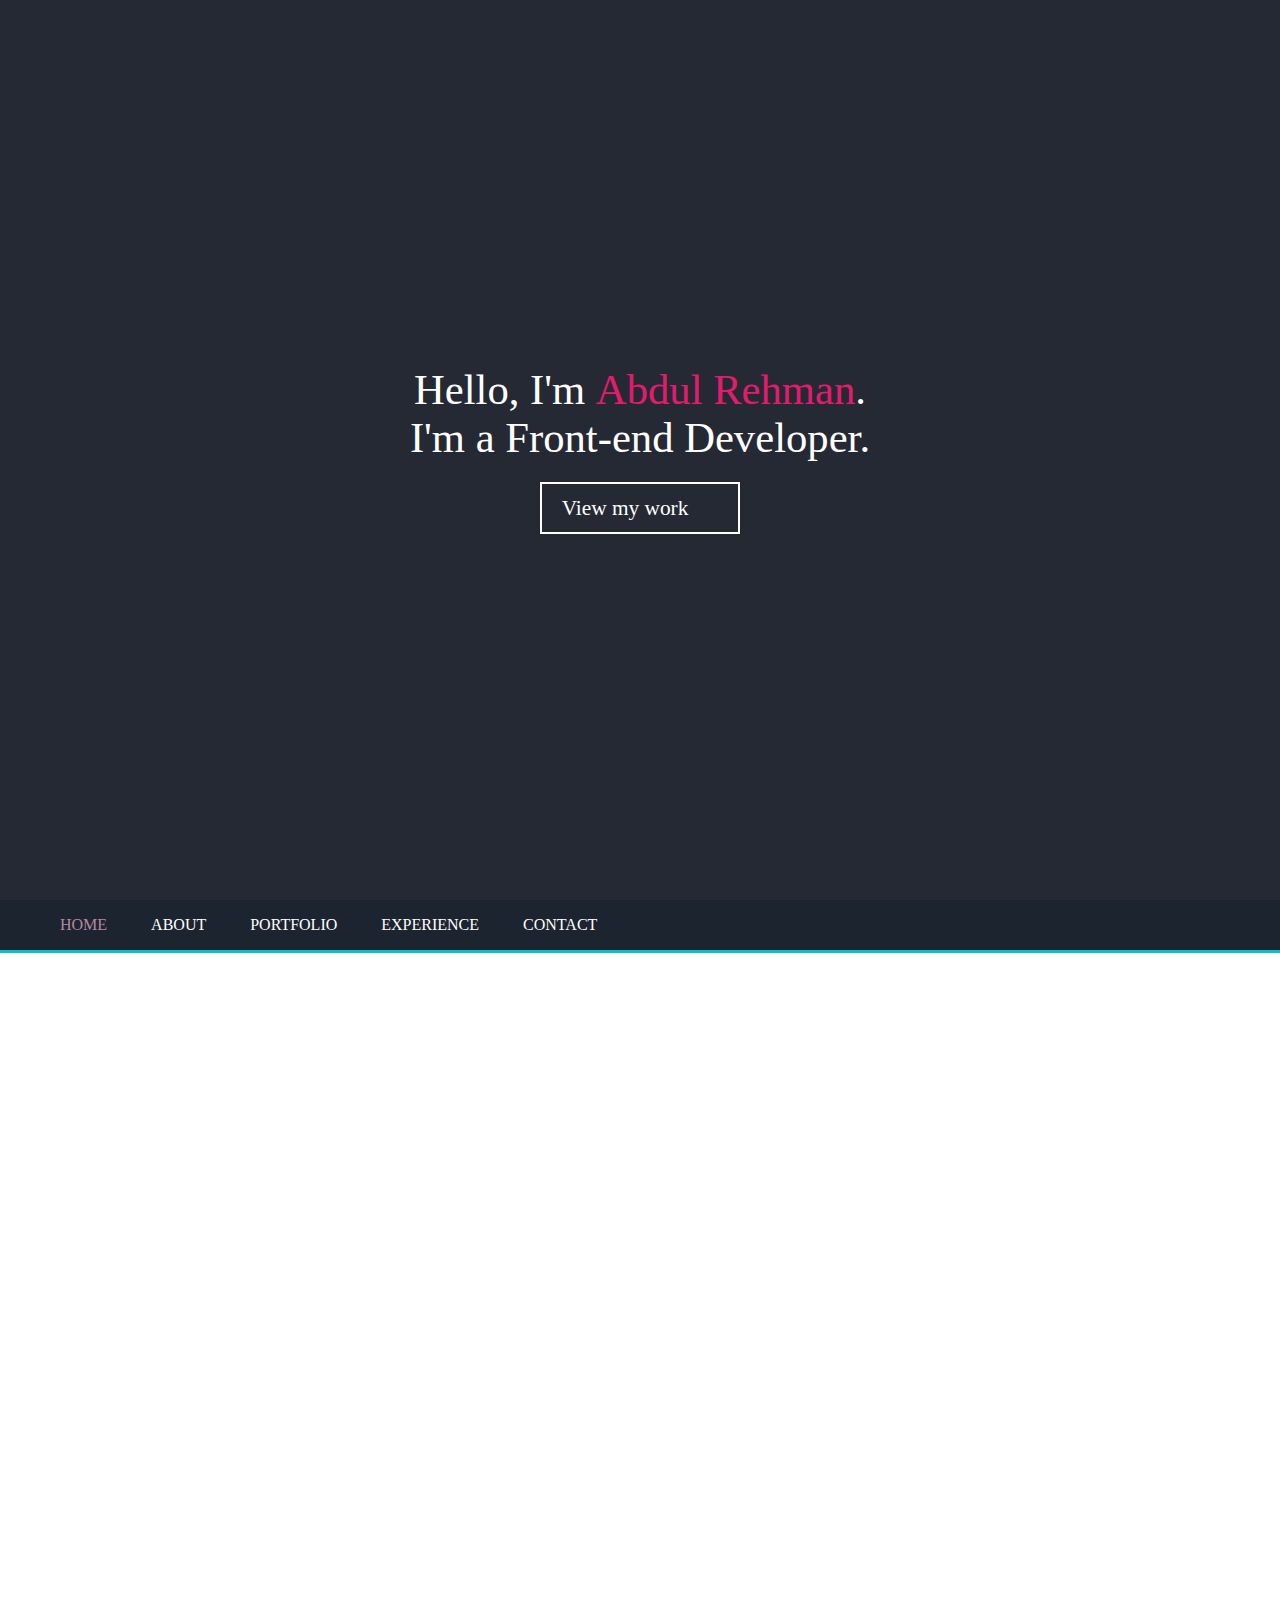
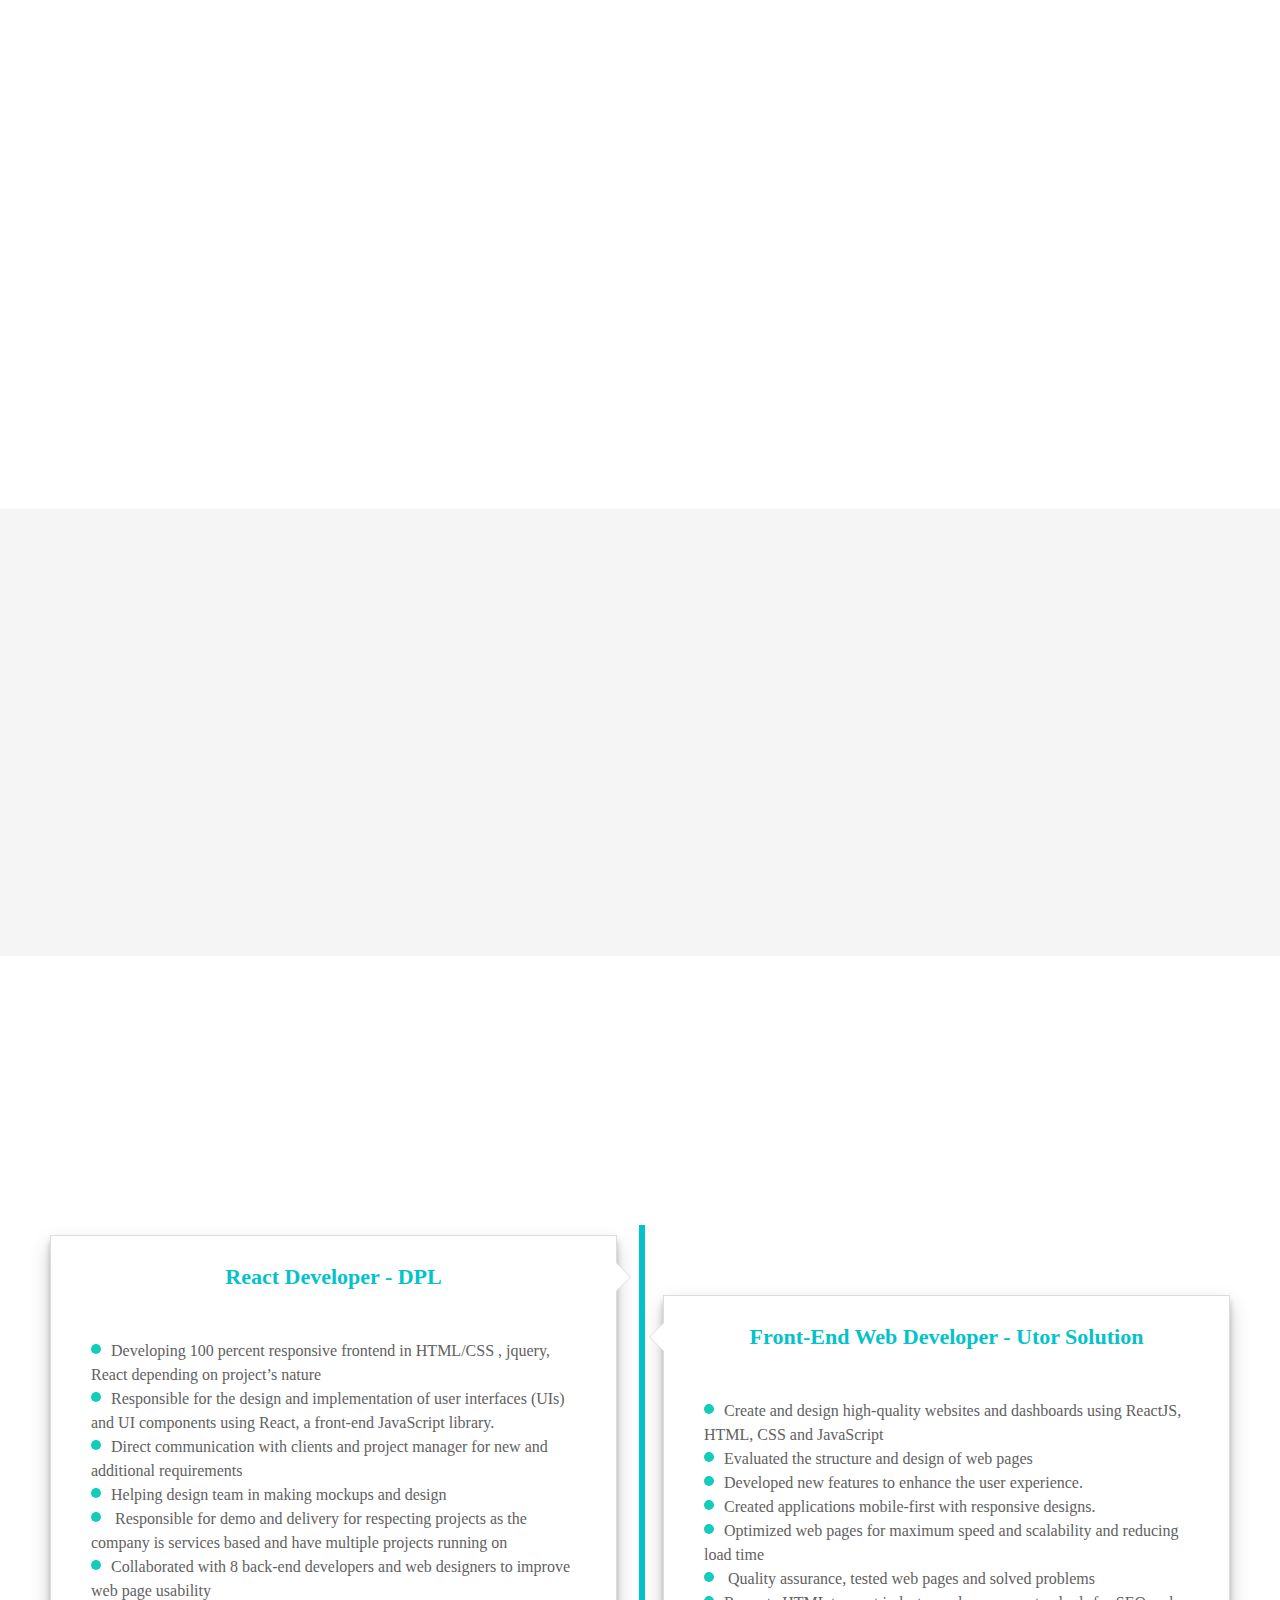
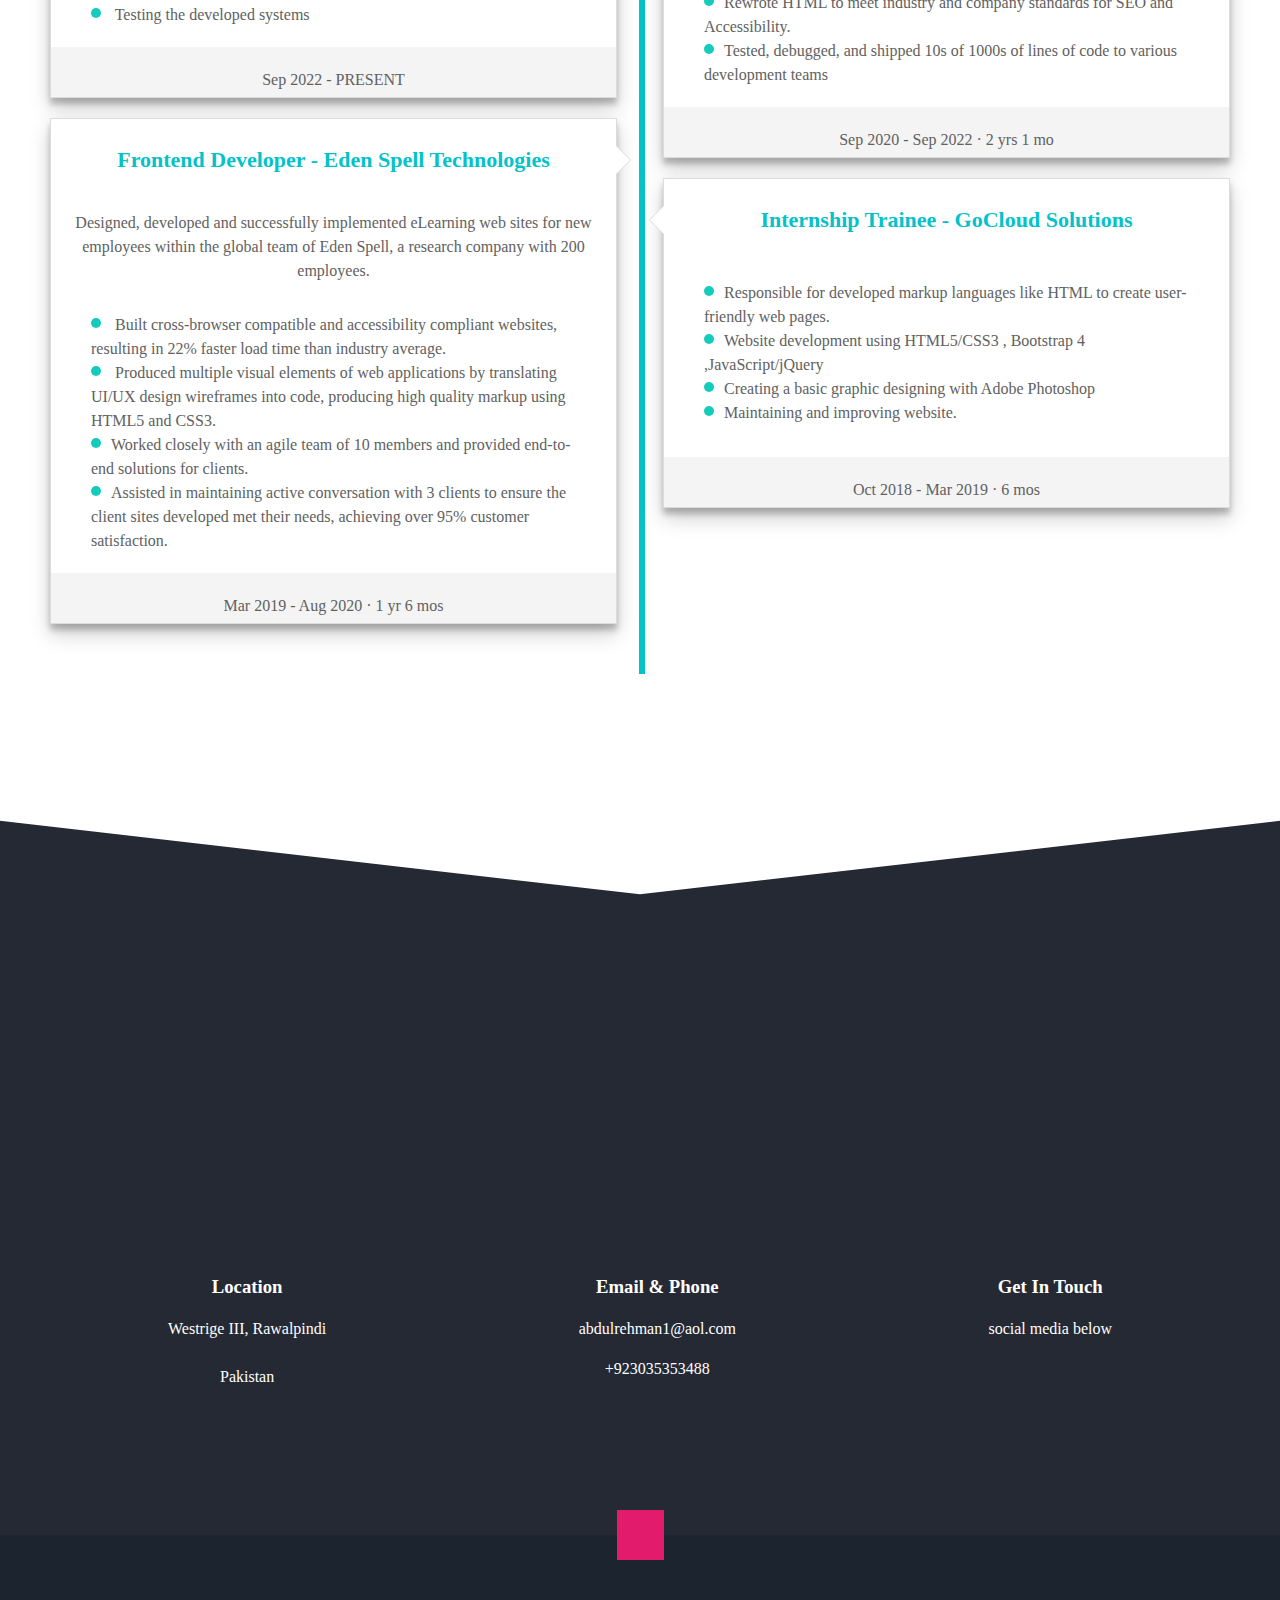
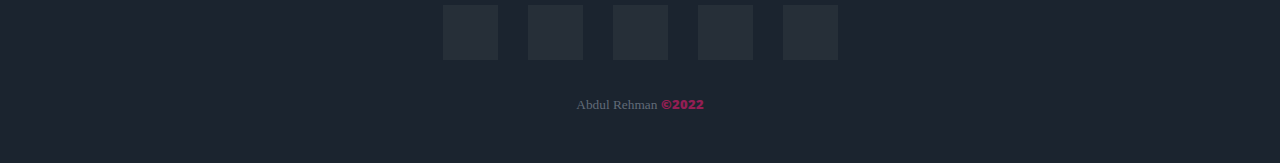
==== index.html @ 17eff5b6 "add proejct images" ====
<!DOCTYPE html>
<html>
<head>


  <title>Rehman Portfolio</title>
  <meta name="viewport" content="width=device-width, initial-scale=1.0, maximum-scale=1, user-scalable=no" />


  <link
    href="https://fonts.googleapis.com/css?family=Open+Sans:400,600,700,600italic,300italic,400italic,300,700italic,800italic,800"
    rel="stylesheet" type="text/css" />
  <link href="fonts/mdi/css/materialdesignicons.min.css" media="all" rel="stylesheet" />

  <!-- LOCAL -->
  <link rel="stylesheet" href="style/style.css" />
  <link rel='shortcut icon' href='favicon.ico' type='image/x-icon' />

  <!-- HOSTED -->
  <script src="cdnjs.cloudflare.com/ajax/libs/prefixfree/1.0.7/prefixfree.min.js"></script>
  <script src="ajax.googleapis.com/ajax/libs/jquery/2.2.0/jquery.min.js"></script>
  <script src="cdnjs.cloudflare.com/ajax/libs/mixitup/2.1.11/jquery.mixitup.min.js"></script>
  <script src="cdnjs.cloudflare.com/ajax/libs/waypoints/4.0.0/jquery.waypoints.min.js"></script>

  <!-- LOCAL -->
  <script src="scripts/pt.min.js"></script>
  <script src="scripts/index.js"></script>
  <script src="scripts/modal.js"></script>
  
</head>

<body>
  <div class="overflow-wrap">
    <!-- HOME -->
    <div class="modal-wrap flex">
      <div class="mask"></div>
      <div class="modal" id="modal">
        <div class="carousel-wrap">
          <div class="window">
            <div id="carousel">
              <div class="slide"></div>
              <div class="slide"></div>
              <div class="slide"></div>
            </div>
            <i class="mdi mdi-chevron-left" id="prev"></i>
            <i class="mdi mdi-chevron-right" id="next"></i>
          </div>
        </div>
        <div class="info-box">
          <div class="title"></div>
          <div class="tag"></div>
          <div class="detail"></div>
          <a href="#" target="_blank">
            <div class="button">
              <i class="mdi mdi-open-in-new"></i>VIEW SITE
            </div>
          </a>
        </div>
        <i class="close mdi mdi-close"></i>
      </div>
    </div>

    <section id="home" class="flex height-fix">
      <div id="pt" class="canvas"></div>
      <div class="flex">
        <div class="text">
          Hello, I'm <span class="highlight">Abdul Rehman</span>.
          <br />
          I'm a Front-end Developer.
        </div>

        <div class="button page-link" dest="about">
          View my work <i class="mdi mdi-arrow-right"></i>
        </div>

        <nav class="flex">
          <div class="link-wrap">
            <div class="active page-link" dest="home">home</div>
            <div class="page-link" dest="about">about</div>
            <div class="page-link" dest="portfolio">portfolio</div>
            <div class="page-link" dest="blog"> experience</div>
            <div class="page-link" dest="contact">contact</div>
          </div>
          <i class="mdi mdi-menu"></i>
        </nav>
      </div>
    </section>

    <!-- ABOUT -->
    <section id="about">
      <div class="container flex">
        <div class="header waypoint" data-animation="slide-in-left">
          ABOUT
        </div>
        <div class="header-bar waypoint" data-animation="slide-in-left" data-delay=".5s"></div>

        <div class="flex row label-wrap">
          <div class="flex row-gt-sm">
            <div class="flex bullet-wrap ">
              <div class="hex-wrap waypoint" data-animation="flip-in-x">
                <div class="hexagon">
                  <i class="mdi mdi-speedometer"></i>
                </div>
              </div>
              <div class="waypoint" data-animation="fade-in">
                <div class="label bold">Fast</div>
                <div>
                  Fast load times and lag free interaction, my highest
                  priority.
                </div>
              </div>
            </div>

            <div class="flex bullet-wrap ">
              <div class="hex-wrap waypoint" data-animation="flip-in-x" data-delay=".2s">
                <div class="hexagon">
                  <i class="mdi mdi-cellphone-link"></i>
                </div>
              </div>
              <div class="waypoint" data-animation="fade-in" data-delay=".2s">
                <div class="label bold">Responsive</div>
                <div>My layouts will work on any device, big or small.</div>
              </div>
            </div>
          </div>
          <div class="flex row-gt-sm">
            <div class="flex bullet-wrap ">
              <div class="hex-wrap waypoint" data-animation="flip-in-x" data-delay=".4s">
                <div class="hexagon">
                  <i class="mdi mdi-lightbulb-outline"></i>
                </div>
              </div>
              <div class="waypoint" data-animation="fade-in" data-delay=".4s">
                <div class="label bold">Intuitive</div>
                <div>Strong preference for easy to use, intuitive UX/UI.</div>
              </div>
            </div>

            <div class="flex bullet-wrap ">
              <div class="hex-wrap waypoint" data-animation="flip-in-x" data-delay=".6s">
                <div class="hexagon">
                  <i class="mdi mdi-rocket"></i>
                </div>
              </div>
              <div class="waypoint" data-animation="fade-in" data-delay=".6s">
                <div class="label bold">Dynamic</div>
                <div>
                  Websites don't have to be static, I love making pages come
                  to life.
                </div>
              </div>
            </div>
          </div>
        </div>

        <div class="skills-wrapper flex row-gt-sm">
          <div class="flex flex-50-gt-sm waypoint" data-animation="slide-in-left">
            <img src="img/rehman4.png" class="me" />
            <!-- <div><img class="up-arrow" src="img/up-arrow.png"></div> -->
            <div class="label bold">Who's this guy?</div>
            <div>
              I'm a Front-End Developer for
              <a class="highlight" href="https://www.dplit.com/" target="_blank">DPL</a>
              in Islamabad, PK.
              <br />
              I have serious passion for UI effects, animations and creating
              intuitive, dynamic user experiences.
              <br />
              <span class="page-link highlight" dest="contact">Let's make something special.</span>
                     <div class="btn-wrapper mt-4">
                      <div class="btn-download ml-4"> <a href="https://drive.google.com/file/d/1qGbRy4ydyDw2Z3Do84ndXespHcTkPL1M/view?usp=sharing">Download CV</a> </div>
                      <div class="btn-download mr-4"> <a href="https://a-rehman.com/resume">Perview CV</a> </div>
                     </div>

            </div>
          </div>

          <div class="flex flex-50-gt-sm waypoint bars-wrap" data-animation="slide-in-right">
            <div class="bar flex">
              <div class="bar fill" style="width:90%">
                <div class="tag bold flex">CSS</div>
              </div>
              <span>90%</span>
            </div>

            <div class="bar flex">
              <div class="bar fill" style="width:90%">
                <div class="tag bold flex">HTML</div>
              </div>
              <span>90%</span>
            </div>

            <div class="bar flex">
              <div class="bar fill" style="width:80%">
                <div class="tag bold flex">React</div>
              </div>
              <span>70%</span>
            </div>

            <div class="bar flex">
              <div class="bar fill" style="width:60%">
                <div class="tag bold flex">JavaScript</div>
              </div>
              <span>60%</span>
            </div>

            <div class="bar flex">
              <div class="bar fill" style="width:60%">
                <div class="tag bold flex">Gatsby</div>
              </div>
              <span>60%</span>
            </div>

            <div class="bar flex">
              <div class="bar fill" style="width:25%">
                <div class="tag bold flex">Node.js</div>
              </div>
              <span>25%</span>
            </div>

            <div class="bar flex">
              <div class="bar fill" style="width:55%">
                <div class="tag bold flex">Wordpress</div>
              </div>
              <span>55%</span>
            </div>
            <div class="bar flex">
              <div class="bar fill" style="width:85%">
                <div class="tag bold flex">Bootstrap</div>
              </div>
              <span>85%</span>
            </div>
            <div class="bar flex">
              <div class="bar fill" style="width:80%">
                <div class="tag bold flex">MaterialUI</div>
              </div>
              <span>80%</span>
            </div>

            <div class="bar flex">
              <div class="bar fill" style="width:50%">
                <div class="tag bold flex">UI Design</div>
              </div>
              <span>50%</span>
            </div>

            <div class="bar flex">
              <div class="bar fill" style="width:50%">
                <div class="tag bold flex">Photoshop</div>
              </div>
              <span>50%</span>
            </div>

          </div>
        </div>
      </div>
    </section>

    <!-- PORTFOLIO -->
    <section class="flex" id="portfolio">
      <div class="header waypoint" data-animation="slide-in-right">
        PROJECTS
      </div>
      <div class="header-bar waypoint" data-animation="slide-in-right" data-delay=".3s"></div>

      <div class="filter-wrap waypoint" data-animation="fade-in">
        <div class="flex row">
          <div class="filter" data-filter="all">ALL</div>
          <div class="filter" data-filter=".rails"> HTML/CSS</div>
          <div class="filter" data-filter=".react">REACT-JS</div>
          <div class="filter" data-filter=".js">WORDPRESS</div>
        </div>
        <div class="float-bar">
          <div class="flex row">
            <div class="filter" data-filter="all">ALL</div>
            <div class="filter" data-filter=".rails">HTML/CSS</div>
            <div class="filter" data-filter=".react">REACT-JS</div>
            <div class="filter" data-filter=".js">WORDPRESS</div>
          </div>
        </div>
      </div>

      <div id="gallery" class="container flex row wrap waypoint">
        <div class="mix react" data-my-order="1">
          <div>
            <div class="card"></div>
            <div class="text">
              <div class="bold">ChowNow Ordering</div>
              <span class="highlight">React JS / Node JS</span>
            </div>
            <div class="button" id="ordering">LEARN MORE</div>
          </div>
        </div>

        <div class="mix react" data-my-order="1">
          <div>
            <div class="card"></div>
            <div class="text">
              <div class="bold">ChowNow Discover</div>
              <span class="highlight">React JS / Node.Js</span>
            </div>
            <div class="button" id="discover">LEARN MORE</div>
          </div>
        </div>

        <div class="mix react" data-my-order="1">
          <div>
            <div class="card"></div>
            <div class="text">
              <div class="bold">New Relic</div>
              <span class="highlight">React / Node.Js / AEM</span>
            </div>
            <div class="button" id="newrelic">LEARN MORE</div>
          </div>
        </div>

        <div class="mix js" data-my-order="1">
          <div>
            <div class="card"></div>
            <div class="text">
              <div class="bold">Roambi</div>
              <span class="highlight">JavaScript</span>
            </div>
            <div class="button" id="roambi">LEARN MORE</div>
          </div>
        </div>

        <div class="mix rails" data-my-order="1">
          <div>
            <div class="card"></div>
            <div class="text">
              <div class="bold">Walker Tracker</div>
              <span class="highlight">JS / Node.Js</span>
            </div>
            <div class="button" id="walker">LEARN MORE</div>
          </div>
        </div>

        <div class="mix js" data-my-order="1">
          <div>
            <div class="card"></div>
            <div class="text">
              <div class="bold">MY STAND</div>
              <span class="highlight">JS / Node.Js on Sails</span>
            </div>
            <div class="button" id="mystand">LEARN MORE</div>
          </div>
        </div>

        <div class="mix js" data-my-order="1">
          <div>
            <div class="card"></div>
            <div class="text">
              <div class="bold">NEVER SURRENDER</div>
              <span class="highlight">JavaScript</span>
            </div>
            <div class="button" id="never">LEARN MORE</div>
          </div>
        </div>

        <div class="mix rails" data-my-order="1">
          <div>
            <div class="card"></div>
            <div class="text">
              <div class="bold">Powur</div>
              <span class="highlight">Angular / Node.Js</span>
            </div>
            <div class="button" id="powur">LEARN MORE</div>
          </div>
        </div>

        <div class="mix js" data-my-order="1">
          <div>
            <div class="card"></div>
            <div class="text">
              <div class="bold">The Mall</div>
              <span class="highlight">React.js / Node.Js</span>
            </div>
            <div class="button" id="themall">LEARN MORE</div>
          </div>
        </div>
      </div>
    </section>

    <!-- BLOG -->
 
    <section id="blog">
      
      <div class="work-wrap container flex">
        <div class="header waypoint" data-animation="slide-in-left">
          Work Experience
        </div>
        <div class="header-bar waypoint" data-animation="slide-in-right" data-delay=".25s"></div>
      <!-- <div class="header-bar waypoint" data-animation="slide-in-left" data-delay=".25s"></div> -->
      <!-- <div class="highlight waypoint" data-animation="slide-in-right" data-delay=".5s">
        Have a question or want to work together?
        Have a question or want to work together?
      </div> -->
      <!-- <h2>Work Experience</h2> -->


<ul class="timeline">
    <li>
        <div class="timeline-badge">
          <a><i class="fa fa-circle" id=""></i></a>
        </div>
        <div class="timeline-panel">
            <div class="timeline-heading">
                <h4> React Developer - DPL </h4>
            </div>
            <div class="timeline-body">
                 <ul >
                    <li>Developing 100 percent responsive frontend in HTML/CSS , jquery, React depending on project’s nature</li>
                    <li>Responsible for the design and implementation of user interfaces (UIs) and UI components using React, a front-end JavaScript library.</li>
                    <li>Direct communication with clients and project manager for new and additional requirements </li>
                  <li>Helping design team in making mockups and design</li>
                  <li>  Responsible for demo and delivery for respecting projects as the company is services based and have multiple projects running on</li>
                    <li>Collaborated with 8 back-end developers and web designers
                      to improve web page usability</li>
                      <li> Testing the developed systems</li>
                  </ul>
            </div>
            <div class="timeline-footer">
                <p class="text-right">Sep 2022 - PRESENT</p>
            </div>
        </div>
    </li>
    
    <li class="timeline-inverted">
        <div class="timeline-badge">
            <a><i class="fa fa-circle invert" id=""></i></a>
        </div>
        <div class="timeline-panel">
            <div class="timeline-heading">
                <h4>Front-End Web Developer - Utor Solution</h4>
            </div>
            <div class="timeline-body">
              <ul >
                 <li>Create and design high-quality websites and dashboards using ReactJS, HTML, CSS and JavaScript</li>
                 <li>Evaluated the structure and design of  web pages </li>
                 <li>Developed new features to enhance the user experience.</li>
                 <li>Created applications mobile-first with responsive designs.</li>
                 <li>Optimized  web pages for maximum speed and scalability and reducing load time  </li>
                 <li> Quality assurance, tested web pages and solved problems </li>
                 <li>Rewrote HTML to meet industry and company standards
                  for SEO and Accessibility.</li>
                 <li>Tested, debugged, and shipped 10s of 1000s of lines of code
                  to various development teams</li>
               </ul>
         </div>
            <div class="timeline-footer">
                <p class="text-right">Sep 2020 - Sep 2022 · 2 yrs 1 mo</p>
            </div>
        </div>
    </li>
    
    <li>
        <div class="timeline-badge">
            <a><i class="fa fa-circle" id=""></i></a>
        </div>
        <div class="timeline-panel">
            <div class="timeline-heading">
                <h4>Frontend Developer - Eden Spell Technologies</h4>
              
            </div>
            <div class="timeline-body">
                <p>Designed, developed and successfully implemented eLearning web sites for new employees within the global team of Eden Spell, a research company with 200 employees.</p>

<ul >
  <li> Built cross-browser compatible and accessibility compliant websites, resulting in 22% faster
    load time than industry average.</li>
  <li> Produced multiple visual elements of web applications by translating UI/UX design
    wireframes into code, producing high quality markup using HTML5 and CSS3.</li>
  <li>Worked closely with an agile team of 10 members and provided end-to-end solutions for
    clients.</li>
  <li>Assisted in maintaining active conversation with 3 clients to ensure the client sites developed
    met their needs, achieving over 95% customer satisfaction.</li>
 
</ul>
            </div>
            <div class="timeline-footer">
                <p class="text-right">Mar 2019 - Aug 2020 · 1 yr 6 mos</p>
            </div>
        </div>
    </li>
    
    <li class="timeline-inverted">
        <div class="timeline-badge">
            <a><i class="fa fa-circle invert" id=""></i></a>
        </div>
        <div class="timeline-panel">
            <div class="timeline-heading">
                <h4>  Internship Trainee - GoCloud Solutions</h4>
            </div>
            <div class="timeline-body">
              

<ul style=" padding-bottom: 32px; text-align: left;">
  <li>Responsible for developed markup languages like HTML to create user-friendly web pages.
  </li>
  <li>Website development using HTML5/CSS3 , Bootstrap 4 ,JavaScript/jQuery  </li>
  <li>Creating a basic graphic designing with Adobe Photoshop</li>
  <li>Maintaining and improving website.</li>
</ul>
            </div>
            <div class="timeline-footer">
                <p class="text-right">Oct 2018 - Mar 2019 · 6 mos</p>
            </div>
        </div>
    </li>
    <li class="clearfix no-float"></li>
</ul>
</div>
<!-- <div id="__next">
        <div>

         <H1>Rehmna</H1>
         <H1>Rehmna</H1>
         <H1>Rehmna</H1>
         <H1>Rehmna</H1>
         <H1>Rehmna</H1>
         <H1>Rehmna</H1>
         <H1>Rehmna</H1>
         <H1>Rehmna</H1>
         <H1>Rehmna</H1>
         <H1>Rehmna</H1>
         <H1>Rehmna</H1>
         <H1>Rehmna</H1>
         <H1>Rehmna</H1>
         <H1>Rehmna</H1>
         <H1>Rehmna</H1>
         <H1>Rehmna</H1>
         <H1>Rehmna</H1>
         <H1>Rehmna</H1>
         <H1>Rehmna</H1>
         <H1>Rehmna</H1>
         <H1>Rehmna</H1>
         <H1>Rehmna</H1>
         <H1>Rehmna</H1>
         <H1>Rehmna</H1>
         <H1>Rehmna</H1>
         <H1>Rehmna</H1>
         <H1>Rehmna</H1>
         <H1>Rehmna</H1>
         <H1>Rehmna</H1>
         <H1>Rehmna</H1>
         <H1>Rehmna</H1>
         <H1>Rehmna</H1>
         <H1>Rehmna</H1>
         <H1>Rehmna</H1>
         <H1>Rehmna</H1>
         <H1>Rehmna</H1>
         <H1>Rehmna</H1>
         <H1>Rehmna</H1>
         <H1>Rehmna</H1>
         <H1>Rehmna</H1>
         <H1>Rehmna</H1>
         <H1>Rehmna</H1>
         <H1>Rehmna</H1>
         <H1>Rehmna</H1>
         <H1>Rehmna</H1>
         <H1>Rehmna</H1>
         <H1>Rehmna</H1>
         <H1>Rehmna</H1>
         <H1>Rehmna</H1>
         <H1>Rehmna</H1>
         <H1>Rehmna</H1>
         <H1>Rehmna</H1>
         <H1>Rehmna</H1>
          <section id="footer">
            <style jsx="true">
              .formCard {
                border: 1px solid #eee;
                padding: 5px;
                box-shadow: 1px 1px 7px #eee;
                border-radius: 5px;
              }

              .formPercentage {
                display: flex;
                align-items: center;
                width: 95%;
                padding: 17px 20px;
              }

              .formPercentageText {
                margin-left: 15px;
              }

              .formPercentageText h4 {
                font-size: 19px;
                color: #57667E;
                font-weight: 400;
                line-height: 28px;
              }

              .formPercentageText p {
                font-size: 17px;
                color: #838B98;
              }

              .rightForm {
                padding: 35px;
                z-index: 1;
                position: absolute;
                bottom: -542px;
                background: #fff;
                border-radius: 0;
              }

              .rightForm .form-control {
                height: 50px;
                border-radius: 2px;
                font-size: 16px;
              }

              .formDropdown {
                position: absolute;
                right: 33px;
                top: 17px;
              }

              .positionRow {
                margin-left: -15px;
                width: 229px !important;
              }

              .positionRow1 {
                margin-right: -15px;
                width: 229px !important;
              }

              .largeArea .col-sm-12 .form-control {
                height: 140px;
                padding-top: 2px;
              }

              .formBtn {
                background-color: white;
                border: 2px solid black;
                color: black;
                padding: 16px 16px;
                text-align: center;
                font-weight: 700;
                width: 100%;
                text-decoration: none;
                display: inline-block;
                font-size: 16px;
                margin-top: 30px;
                background-image: linear-gradient(to left, transparent, transparent 50%, #2f2f2f 50%, #2f2f2f);
                background-position: 100% 0;
                background-size: 200% 100%;
                transition: all .21s ease-out;
              }

              .formBtn:hover {
                background-position: 0 0;
                color: white;
              }

              .largeBgPadding {
                padding: 0 !important;
              }

              .bg-animation {
                -webkit-animation: bg-animation 25s ease-in-out infinite;
                animation: bg-animation 25s ease-in-out infinite;
                height: 100%;
              }

              .header-blog {
                background-image: url(../static/media/bgg.jpg);
                z-index: -1;
              }

              .header-blog {
                height: 60vh;
                margin-top: 70px;
                background-size: cover;
                background-repeat: no-repeat;
              }

              .header-blog .container {
                position: relative;
                height: 100%;
              }

              .header-row h1.title {
                color: #fff;
                padding-top: 24px;
              }

              .formSquareCon {
                display: flex;
                flex-wrap: wrap;
              }

              .infoBox {
                padding: 22px 11px;
                border: 1px solid #6f6f6f;
                color: #fff;
                margin-bottom: 24px;
                min-width: 238px;
              }

              .infoBoxHead {
                font-size: 35px;
                font-weight: 700;
                margin: 3px;
              }

              .infoBoxDesc {
                font-size: 25px;
                margin-top: 0;
                margin-bottom: 0;
                font-weight: 200;
              }

              .flex-form {
                display: flex;
                align-items: center;
              }

              .emptyFormDiv {
                width: 100%;
                height: 150px;
              }
            </style>
            <style jsx="true">
              .contact_us {
                padding-top: 100px;
              }

              .main_heading {
                text-align: center;
                padding: 160px 0px 100px 0;
              }

              .main_heading h4 {
                color: #C7C9D1;
                font-family: Roboto;
                font-size: 18px;
              }

              .main_heading h1 {
                color: #110F10;
                font-size: 42px;
                font-weight: bold;
              }

              .three-grid .single {
                text-align: center;
              }

              .three-grid .single img {
                height: 87px;
              }

              .three-grid .single .social_icons img {
                height: 20px;
                padding: 0 11px;
              }

              .three-grid .single h3 {
                padding: 23px 0;
                margin: 0;
              }

              .three-grid .single p {
                font-size: 17px;
                color: #C7C9D1;
                margin-bottom: 20px;
              }

              .contact-form {
                background: #2F2F2F;
              }

              .contact-form,
              .contact-form div div.p0 {
                padding: 0;
              }

              .contact-form {
                margin-top: 130px;
                overflow: hidden;
              }

              .contact-form img {
                width: 100%;
              }

              .form-area {
                padding: 94px 200px 0 75px;
              }

              .form-area input {
                margin-bottom: 60px;
                padding-bottom: 18px;
              }

              .form-area input::placeholder,
              .form-area textarea::placeholder {
                color: #fff;
                font-size: 17px;
              }

              .form-area button {
                border: 2px solid #EBEBEB;
                background-color: transparent;
                padding: 16px 41px;
                color: #fff;
                margin-top: 52px;
                font-size: 17px;
                margin-bottom: 64px;
                width: 70%;
              }

              .form-area input,
              .form-area textarea {
                width: 100%;
                background: transparent;
                padding: 10px;
                border: 0;
                border-bottom: 2px solid #fff;
                color: #ffff;
              }

              .form-area p {
                width: 100%;
                background: transparent;
                padding: 0px 10px 10px 10px;
                border: 0;
                color: #ffff;
              }
            </style>
            <style jsx="true">
              .footer {
                background-image: url(../static/media/globe_Animation.svg);
                background-repeat: no-repeat;
                background-size: 4337px;
                background-position-x: 50%;
              }

              /* .emptyFooterDiv {
                width: 100%;
                height: 100px;
              } */

              .footerHeading {
                font-size: 100px;
                font-weight: bold;
                width: 76%;
                line-height: 120px;
                letter-spacing: normal;
                font-style: normal;
                color: #110F10;
              }

              .footerContactDesc {
                font-size: 24px;
                line-height: 62px;
                font-weight: normal;
                color: #110F10;
              }

              .footerContactBox {
                margin-top: 30px;
              }

              .footerContactBox .footerContactHead {
                color: #63646A;
                font-size: 20px;
                line-height: 36px;
                font-weight: normal;
              }

              .footerContactDesc a {
                color: black;
                text-decoration: underline;
                margin: 0 8px;
              }

              .footerContactDesc a:hover {
                color: blue;
              }

              .privacy-link a {
                color: #110F10;
                text-decoration: none;
                padding: 40px 20px 0px 20px;
                font-size: 14px;
                font-weight: 700;
              }

              .privacy-link a:hover {
                color: #c14343;
              }
            </style>
          </section>
        </div>
      </div> -->
    </section>

    <!-- CONTACT -->
    <section id="contact">

      
      <svg preserveAspectRatio="none" viewBox="0 0 100 102" height="75" width="100%" version="1.1"
        xmlns="http://www.w3.org/2000/svg" class="svgcolor-light">
        <path d="M0 0 L50 100 L100 0 Z" fill="white" stroke="white"></path>
      </svg>
      <div class="container flex">
        <div class="header waypoint" data-animation="slide-in-left">
          CONTACT
        </div>
        <div class="header-bar waypoint" data-animation="slide-in-right" data-delay=".25s"></div>
        <div class="highlight waypoint" data-animation="slide-in-right" data-delay=".5s">
      
          Have a question or want to work together?
        </div>

    
      
      </div>
      <div class="container">

      <div class="custom-row ">
        <div class="col-md-4 col-12   ">
          <div class="single"><img src="../static/media/pin.png" alt="" />
            <h3>Location</h3>
            <p>Westrige III, Rawalpindi<br /> <br />Pakistan</p>
          </div>
        </div>
        <div class=" col-md-4 col-12  ">
          <div class="single"><img src="../static/media/mail.png" alt="" />
            <h3>Email &amp; Phone</h3>
            <p>abdulrehman1@aol.com </p>
            
          </div>
          <a href="https://api.whatsapp.com/send?phone=+923035353488"><i class="mdi mdi-whatsapp"></i>  +923035353488</a>
        </div>
        <div class="col-md-4 col-12  ">
          <div class="single"><img src="../static/media/share.png" alt="" />
            <h3>Get In Touch</h3>
            <div class="">social media below</div>
            <br />
            <div class=" margin-top-custom icon-wrap flex row">
              <a target="_blank" href="https://www.linkedin.com/in/abdul-rehman-%E2%9C%94-8611505b">
                <div class="flex icon" id="icon-2">
                  <i class="mdi mdi-linkedin"></i>
                </div>
              </a>
              <a target="_blank" href="https://github.com/MuhRehman">
                <div class="flex icon" id="icon-3">
                  <i class="mdi mdi-facebook"></i>
                </div>
              </a>
              <a  target="_blank" href="https://instagram.com/rehman_coding/">
                <div class="flex icon" id="icon-4">
                  <i class="mdi mdi-instagram"></i>
                </div>
              </a>
             
            </div>
            <!-- <div class="social_icons"><a href="#"><img class="social-icon" src="../static/media/twitter-logo.png" alt="" /></a><a
                href="#"><img class="social-icon" src="../static/media/linkedin1.png" alt="" /></a></div> -->
          </div>
        </div>
        </div>
      </div>
    </section>

    <footer>
      <i class="mdi mdi-chevron-double-up page-link" dest="home"></i>

      <div class="icon-wrap flex row">
        <a target="_blank" href="https://www.linkedin.com/in/abdul-rehman-%E2%9C%94-8611505b">
          <div class="flex icon" id="icon-2">
            <i class="mdi mdi-linkedin"></i>
          </div>
        </a>
        <a target="_blank" href="https://www.facebook.com/RehmanProgrammer/">
          <div class="flex icon" id="icon-3">
            <i class="mdi mdi-facebook"></i>
          </div>
        </a>
        <a  target="_blank" href="https://instagram.com/rehman_coding/">
          <div class="flex icon" id="icon-4">
            <i class="mdi mdi-instagram"></i>
          </div>
        </a>
        <a  target="_blank" href="https://instagram.com/rehman_coding/">
          <div class="flex icon" id="icon-4">
            <i class="mdi mdi-github"></i>
          </div>
        </a>
        <a target="_blank" href="https://codepen.io/rehman123/">
          <div class="flex icon" id="icon-5">
            <i class="mdi mdi-codepen"></i>
          </div>
        </a>
      </div>
      <div class="info-box">
        <div class="footnote">
          Abdul Rehman <span class="highlight">&copy;2022</span>
        </div>
      </div>
    </footer>
  </div>
<!-- <h1>https://defective-cando.surge.sh/</h1> -->
<!-- <h1>https://utorsols.com/</h1> -->
<!-- <h1>https://optimistic-darwin-f7997d.netlify.app/</h1> -->
<!-- <h1>https://rehman-demo-proejct.surge.sh/#/</h1> -->
<!-- dashboard -->
<!-- https://nostalgic-kalam-dab2fe.netlify.app/# -->
  <div id="preload">
    <img src="img/me.png" />
    <img src="img/filler.html" />
    <img src="img/thumb-1.jpg" />
    <img src="img/thumb-2.jpg" />
    <img src="img/thumb-3.jpg" />
    <img src="img/thumb-4.jpg" />
    <img src="img/thumb-5.jpg" />
    <img src="img/thumb-6.jpg" />
    <img src="img/blog-1.jpg" />
    <img src="img/blog-2.jpg" />
    <img src="img/blog-3.jpg" />
    <img src="img/blog-4.jpg" />
    <img src="img/slides/discover-0.jpg" />
    <img src="img/slides/discover-1.jpg" />
    <img src="img/slides/discover-2.jpg" />
    <img src="img/slides/ordering-0.jpg" />
    <img src="img/slides/ordering-1.jpg" />
    <img src="img/slides/ordering-2.jpg" />
    <img src="img/slides/newrelic-0.jpg" />
    <img src="img/slides/newrelic-1.jpg" />
    <img src="img/slides/newrelic-2.jpg" />
    <img src="img/slides/mystand-0.jpg" />
    <img src="img/slides/mystand-1.jpg" />
    <img src="img/slides/mystand-2.jpg" />
    <img src="img/slides/never-0.jpg" />
    <img src="img/slides/never-1.jpg" />
    <img src="img/slides/never-2.jpg" />
    <img src="img/slides/powur-0.jpg" />
    <img src="img/slides/powur-1.jpg" />
    <img src="img/slides/powur-2.jpg" />
    <img src="img/slides/roambi-0.jpg" />
    <img src="img/slides/roambi-1.jpg" />
    <img src="img/slides/roambi-2.jpg" />
    <img src="img/slides/themall-0.jpg" />
    <img src="img/slides/themall-1.jpg" />
    <img src="img/slides/themall-2.jpg" />
    <img src="img/slides/walker-0.jpg" />
    <img src="img/slides/walker-1.jpg" />
    <img src="img/slides/walker-2.jpg" />
  </div>
</body>

</html>

<script src="scripts/canvas.js"></script>
---- style/style.css ----
@font-face {
  font-family: "Raleway";
  src: url("../fonts/Raleway-Regular.ttf");
}
@font-face {
  font-family: "Raleway-semibold";
  src: url("../fonts/Raleway-SemiBold.ttf");
}
@font-face {
  font-family: "Raleway-bold";
  src: url("../fonts/Raleway-Bold.ttf");
}
@keyframes fadeIn {
  100% {
    opacity: 1;
  }
}



.social-icon {
  width: 10%;
}
@keyframes flipInX {
  from {
    -webkit-animation-timing-function: ease-in;
    animation-timing-function: ease-in;
    opacity: 0;
    -webkit-transform: perspective(400px) rotateY(90deg);
    transform: perspective(400px) rotateY(90deg);
  }
  40% {
    -webkit-animation-timing-function: ease-in;
    animation-timing-function: ease-in;
    -webkit-transform: perspective(400px) rotateY(-20deg);
    transform: perspective(400px) rotateY(-20deg);
  }
  60% {
    opacity: 1;
    -webkit-transform: perspective(400px) rotateY(10deg);
    transform: perspective(400px) rotateY(10deg);
  }
  80% {
    -webkit-transform: perspective(400px) rotateY(-5deg);
    transform: perspective(400px) rotateY(5deg);
  }
  to {
    opacity: 1;
    -webkit-transform: perspective(400px);
    transform: perspective(400px);
  }
}
@keyframes popDown {
  0% {
    transform: translateY(-100px);
  }
}
@keyframes slideUp {
  0% {
    transform: translateY(300px);
  }
  100% {
    opacity: 1;
    transform: translateY(0);
  }
}
@keyframes slideDown {
  0% {
    transform: translateY(-300px);
  }
  100% {
    opacity: 1;
    transform: translateY(0);
  }
}
@keyframes slideInLeft {
  0% {
    opacity: 0;
    transform: translateX(-300px);
  }
  100% {
    opacity: 1;
    transform: translateX(0);
  }
}
@keyframes slideInRight {
  0% {
    opacity: 0;
    transform: translateX(300px);
  }
  100% {
    opacity: 1;
    transform: translateX(0);
  }
}
@keyframes toBottomFromTop {
  49% {
    transform: translateY(100%);
  }
  50% {
    opacity: 0;
    transform: translateY(-100%);
  }
  51% {
    opacity: 1;
  }
}
@keyframes popIn {
  0% {
    transform: scale(0);
  }
  60% {
    opacity: 1;
    transform: scale(1.05);
  }
  80% {
    transform: scale(0.95);
  }
  100% {
    opacity: 1;
    transform: scale(1);
  }
}
a {
  color: inherit;
  text-decoration: none;
}
.contact-row {
  display: flex;
  justify-content: space-around;
}
body {
  color: #fff;
  font-family: "Raleway";
  font-size: 8pt;
  -webkit-font-smoothing: antialiased;
  -moz-osx-font-smoothing: grayscale;
  margin: 0px;
  overflow-x: hidden;
  text-align: center;
}

#preload {
  display: none;
}

.page-link {
  cursor: pointer;
}

.disable-hover {
  pointer-events: none;
}

.overflow-wrap {
  overflow-x: hidden;
}
.btn-wrapper .btn-download {
  width: 28%;
  border: 2px solid #04c2c9;
  color: #04c2c9;
  padding: 6px 14px;
  font-weight: bold;
}
.btn-wrapper {
  margin-top: 16px;
  display: flex;
  justify-content: space-between;
  width: 80%;
  margin-left: auto;
margin-right: auto;
}
.canvas {
  /* background: url("../img/filler.png") center center/cover; */
  height: 100%;
  left: 0;
  position: absolute;
  top: 0;
  width: 100vw;
}

.button {
  border: 2px solid #fff;
  box-sizing: inherit;
  cursor: pointer;
  display: inline-block;
  font-size: 13pt;
  padding: 10px 20px;
  transition: all 0.5s;
}
.button:hover {
  background-color: #04c2c9;
  border-color: #04c2c9;
}
.button .mdi {
  vertical-align: middle;
}

.bold {
  font-family: "Raleway-bold";
}

.flex {
  align-items: center;
  display: flex;
  flex-direction: column;
  justify-content: center;
}
.flex.row {
  flex-direction: row;
}
.flex.wrap {
  flex-wrap: wrap;
}

.hex-wrap {
  display: inline-block;
  height: 80px;
  position: relative;
  text-align: center;
  width: 80px;
}

.hexagon {
  background-color: #04c2c9;
  display: inline-block;
  height: 100%;
  width: calc(100% * 0.57735);
}

.hexagon:before {
  background-color: inherit;
  content: "";
  height: inherit;
  position: absolute;
  right: calc((100% / 2) - ((100% * 0.57735) / 2));
  top: 0;
  transform: rotateZ(60deg);
  width: inherit;
}

.hexagon:after {
  background-color: inherit;
  content: "";
  height: inherit;
  position: absolute;
  right: calc((100% / 2) - ((100% * 0.57735) / 2));
  top: 0;
  transform: rotateZ(-60deg);
  width: inherit;
}

.highlight {
  color: #e31b6d;
}

.header {
  color: #444649;
  font-family: "raleway-bold";
  font-size: 25pt;
  position: relative;
  position: relative;
}

.header-bar {
  background: #444649;
  height: 4px;
  margin: 25px 0 75px 0;
  width: 70px;
}

.label {
  font-size: 14pt;
  font-weight: 500;
}

.resume {
  background: #455261;
  height: 100px;
}

nav {
  bottom: 0;
  left: 0;
  position: absolute;
  background: #1b242f;
  border-bottom: 3px solid #04c2c9;
  height: 50px;
  text-align: left;
  width: 100%;
  z-index: 99;
}
nav.fixed {
  bottom: inherit;
  left: 0;
  position: fixed;
  top: 0;
}
nav.fixed.desk {
  animation: popDown 0.5s;
}
nav .link-wrap {
  background: #333;
  height: 0;
  max-width: 1200px;
  overflow: hidden;
  position: absolute;
  top: 53px;
  transition: height 0.3s ease-out;
  width: 100%;
}
nav .link-wrap.visible {
  height: 220px;
}
nav .link-wrap div {
  cursor: pointer;
  font-size: 12pt;
  padding: 12px 20px;
  text-transform: uppercase;
  transition: color 0.5s;
}
nav .link-wrap div:first-child {
  padding: 25px 20px 12px 20px;
}
nav .link-wrap div:hover {
  color: #e31b6d;
}
nav .mdi-menu {
  font-size: 30pt;
  line-height: 36pt;
  margin: auto 0;
  position: absolute;
  right: 5vw;
  top: 0;
}
nav .active {
  color: #b9889d;
}
.margin-top-custom {
  margin-top: 2px !important;
}
.custom-row {
  display: flex;
   margin-top: 120px;
  width: 80%;
  margin-left: auto;
  margin-right: auto;
  justify-content: space-between;
}
.carousel-wrap {
  height: 250px;
  margin: 0 auto;
  position: relative;
}

.window {
  background: #222;
  overflow: hidden;
  position: relative;
}

#carousel {
  position: relative;
  top: 0;
  width: 10000px;
}

.slide {
  cursor: pointer;
  display: flex;
  flex-direction: column;
  float: left;
  height: 250px;
  justify-content: center;
}

.mdi-chevron-left,
.mdi-chevron-right {
  background: rgba(0, 0, 0, 0.3);
  bottom: 0;
  color: #fff;
  cursor: pointer;
  cursor: pointer;
  font-size: 14pt !important;
  font-weight: bold;
  padding: 10px 15px;
  position: absolute;
}

.mdi-chevron-left {
  left: 0;
}

.mdi-chevron-right {
  right: 0;
}

.transition {
  transition: 0.7s;
}

.modal-wrap {
  height: 100vh;
  pointer-events: none;
  position: fixed;
  width: 100vw;
  z-index: 100;
}
.modal-wrap .mask {
  background: rgba(0, 0, 0, 0.5);
  height: 100%;
  left: 0;
  opacity: 0;
  position: absolute;
  top: 0;
  transition: opacity 0.3s;
  width: 100%;
}
.modal-wrap .modal {
  align-items: flex-start;
  background: #fff;
  box-shadow: 0 0 10px rgba(0, 0, 0, 0.4);
  box-sizing: border-box;
  color: #333;
  height: 100vh;
  opacity: 0;
  position: relative;
  text-align: left;
  transform: scale(0.8);
  transition: all 0.3s;
}
.modal-wrap .close {
  bottom: 25px;
  color: #bbb;
  cursor: pointer;
  font-size: 20pt;
  font-weight: 800;
  position: absolute;
  right: 10px;
}
.modal-wrap .info-box {
  border-top: 3px solid #1b242f;
  box-sizing: border-box;
  color: #444;
  padding: 15px 10px 85px 10px;
}
.modal-wrap .title {
  font-family: "Raleway-bold";
  font-size: 16pt;
  line-height: 20pt;
}
.modal-wrap .tag {
  border-bottom: 1px solid rgba(0, 0, 0, 0.1);
  color: #c0c0c0;
  display: block;
  font-family: "Raleway-bold";
  font-size: 8pt;
  font-weight: 300;
  padding-bottom: 15px;
}
.modal-wrap .detail {
  font-size: 9pt;
  line-height: 14pt;
  margin-top: 13px;
}
.modal-wrap .mdi-open-in-new {
  font-size: 11pt;
  left: -10px;
  position: relative;
}
.modal-wrap .button {
  background: #e31b6d;
  border: 0;
  bottom: 20px;
  color: #fff;
  cursor: pointer;
  font-size: 10pt;
  font-weight: 600;
  left: 10px;
  padding: 11px 30px;
  pointer-events: none;
  position: absolute;
  transition: all 0.5s;
  visibility: hidden;
}
.modal-wrap .button.visible {
  pointer-events: initial;
  visibility: visible;
}
.modal-wrap .button:hover {
  background: #fff;
  color: #e31b6d;
}
.modal-wrap .carousel {
  box-shadow: 10px 10px 5px 0px rgba(0, 0, 0, 0.25);
}
.modal-wrap.visible {
  pointer-events: initial;
}
.modal-wrap.visible .modal {
  opacity: 1;
  transform: scale(1);
}
.modal-wrap.visible .mask {
  opacity: 1;
}

section {
  color: #616161;
  line-height: 11pt;
  padding: 70px 0 70px 0;
  position: relative;
}
section .container {
  box-sizing: border-box;
  margin: 0 auto;
  max-width: 1200px;
  padding: 0 10px;
  width: 100%;
}
section:nth-of-type(1) {
  color: #fff;
  height: calc(100vh + 53px);
  padding: 0 10px;
}
section:nth-of-type(1) .highlight {
  font-family: "Raleway-semibold";
}
section:nth-of-type(1) .text {
  font-size: 16pt;
  line-height: 20pt;
  margin: 0 0 20px 0;
  pointer-events: none;
  z-index: 1;
}
section:nth-of-type(1) .hexagon {
  transition: transform 0.9s ease-in-out;
}
section:nth-of-type(1) .hexagon:hover {
  transform: rotate(540deg);
}
section:nth-of-type(1) .button {
  margin-bottom: 53px;
  padding: 12px 40px 12px 15px;
  position: relative;
}
section:nth-of-type(1) .button .mdi {
  position: absolute;
  right: 15px;
  top: 11px;
  transition: transform 0.3s;
}
section:nth-of-type(1) .button:hover .mdi {
  transform: rotate(90deg);
}
section:nth-of-type(2) .label-wrap .label {
  margin: 20px 0 10px 0;
}
section:nth-of-type(2) .bullet-wrap {
  height: 200px;
  justify-content: flex-start;
  padding: 0 7px;
}
section:nth-of-type(2) .highlight {
  color: #009ada;
}
section:nth-of-type(2) .up-arrow {
  height: 30px;
  margin: 15px 0;
}
section:nth-of-type(2) .skills-wrapper {
  align-items: flex-start;
  width: 100%;
}
section:nth-of-type(2) .skills-wrapper .me {
  height: 200px;
}
section:nth-of-type(2) .skills-wrapper .label {
  margin: 20px 0 15px 0;
}
section:nth-of-type(2) .hexagon i {
  color: #fff;
  font-size: 34pt;
  left: 0;
  position: absolute;
  right: 0;
  top: 20px;
  z-index: 1;
}
section:nth-of-type(2) .bars-wrap {
  margin: 50px auto 0 auto;
  max-width: 90%;
  width: calc(100% - 15px);
}
section:nth-of-type(2) .bars-wrap:not(.animated) .fill {
  width: 0 !important;
}
section:nth-of-type(2) .bar {
  align-items: flex-end;
  background-color: #eee;
  color: #666;
  font-size: 7pt;
  height: 22px;
  margin: 0 0 12px 0;
  position: relative;
}
section:nth-of-type(2) .bar:nth-child(1) .fill {
  transition: 1.1s 0.2s width ease-in-out;
}
section:nth-of-type(2) .bar:nth-child(2) .fill {
  transition: 1.2s 0.2s width ease-in-out;
}
section:nth-of-type(2) .bar:nth-child(3) .fill {
  transition: 1.3s 0.2s width ease-in-out;
}
section:nth-of-type(2) .bar:nth-child(4) .fill {
  transition: 1.4s 0.2s width ease-in-out;
}
section:nth-of-type(2) .bar:nth-child(5) .fill {
  transition: 1.5s 0.2s width ease-in-out;
}
section:nth-of-type(2) .bar:nth-child(6) .fill {
  transition: 1.6s 0.2s width ease-in-out;
}
section:nth-of-type(2) .bar:nth-child(7) .fill {
  transition: 1.7s 0.2s width ease-in-out;
}
section:nth-of-type(2) .bar:nth-child(8) .fill {
  transition: 1.8s 0.2s width ease-in-out;
}
section:nth-of-type(2) .bar:nth-child(9) .fill {
  transition: 1.9s 0.2s width ease-in-out;
}
section:nth-of-type(2) .bar:nth-child(10) .fill {
  transition: 2s 0.2s width ease-in-out;
}
section:nth-of-type(2) .bar span {
  display: none;
}
section:nth-of-type(2) .bar.fill {
  left: 0;
  position: absolute;
  top: 0;
  background-color: #00a1a7;
  opacity: 1;
  padding: 0;
}
section:nth-of-type(2) .bar .tag {
  left: 0;
  position: absolute;
  top: 0;
  background-color: #04c2c9;
  color: #fff;
  height: 100%;
  width: 110px;
  width: 70px;
}
section:nth-of-type(2) .bar.secondary {
  background-color: #c51675;
}
section:nth-of-type(2) .bar.secondary .tag {
  background-color: #e31b6d;
}
section:nth-of-type(2) .bar span {
  padding: 0 15px 0 0;
  z-index: 1;
}
section:nth-of-type(3) {
  background: #f5f5f5;
}
section:nth-of-type(3) .container {
  padding: 0;
}
section:nth-of-type(3) .filter-wrap {
  position: relative;
  white-space: nowrap;
}
section:nth-of-type(3) .filter {
  cursor: pointer;
  font-size: 6pt;
  font-weight: 600;
  padding: 0 20px;
  transition: background-color 0.5s;
}
section:nth-of-type(3) .float-bar {
  bottom: 0;
  left: 30px;
  position: absolute;
  top: 0;
  background: #e31b6d;
  border-radius: 1px;
  height: 25px;
  margin: auto 0;
  overflow: hidden;
  position: absolute;
  transition: all 0.5s ease-in-out;
}
section:nth-of-type(3) .float-bar .row {
  bottom: 0;
  left: -30px;
  position: absolute;
  top: 0;
  margin: auto 0;
  transition: left 0.5s ease-in-out;
}
section:nth-of-type(3) .float-bar .row .filter {
  color: #fff;
}
section:nth-of-type(3) .text {
  left: 0;
  position: absolute;
  top: 0;
  width: 100%;
}
section:nth-of-type(3) #gallery {
  margin: 20px 0;
}
section:nth-of-type(3) #gallery .text,
section:nth-of-type(3) #gallery .button {
  color: #1b242f;
  opacity: 0;
  text-align: center;
  transition: all 0.3s ease-in-out;
  z-index: 2;
}
section:nth-of-type(3) #gallery .text .bold,
section:nth-of-type(3) #gallery .button .bold {
  font-size: 16pt;
}
section:nth-of-type(3) #gallery .button {
  bottom: 0;
  left: 0;
  position: absolute;
  right: 0;
  border: 2px solid #e31b6d;
  font-size: 13pt;
  margin: 0 auto;
  padding: 7px 0;
  width: 170px;
}
section:nth-of-type(3) #gallery .mix {
  display: none;
  position: relative;
}
section:nth-of-type(3) #gallery .mix .waypoint {
  background: #fff;
}
section:nth-of-type(3) #gallery .mix .button:hover {
  background: #e31b6d;
  color: #fff;
}
section:nth-of-type(3) #gallery .mix:nth-child(1) .card {
  background: url("../img/slides/quellexcode.PNG") center center/cover;
}
section:nth-of-type(3) #gallery .mix:nth-child(2) .card {
  background: url("../img/slides/realstate.PNG") center center/cover;
}
section:nth-of-type(3) #gallery .mix:nth-child(3) .card {
  background: url("../img/slides/dashboard.PNG") center center/cover;
}
section:nth-of-type(3) #gallery .mix:nth-child(4) .card {
  background: url("../img/dpl1.PNG") center center/cover;
}
section:nth-of-type(3) #gallery .mix:nth-child(5) .card {
  background: url("../img/slides/utorsol.PNG") center center/cover;
}
section:nth-of-type(3) #gallery .mix:nth-child(6) .card {
  background: url("../img/ninja.PNG") center center/cover;
}
section:nth-of-type(3) #gallery .mix:nth-child(7) .card {
  background: url("../img/pak.PNG") center center/cover;
}
section:nth-of-type(3) #gallery .mix:nth-child(8) .card {
  background: url("../img/slides/checker.PNG") center center/cover;
}
section:nth-of-type(3) #gallery .mix:nth-child(9) .card {
  background: url("../img/zad.PNG") center center/cover;
}
section:nth-of-type(3) #gallery .mix:nth-child(10) .card {
  background: url("../img/thumb-10.html") center center/cover;
}
section:nth-of-type(3) #gallery .mix:nth-child(11) .card {
  background: url("../img/thumb-11.html") center center/cover;
}
section:nth-of-type(3) #gallery .mix:nth-child(12) .card {
  background: url("../img/thumb-12.html") center center/cover;
}
section:nth-of-type(3) #gallery .mix .card {
  height: 240px;
  max-width: 100%;
  transition: opacity 0.5s;
  width: calc(50vw - 8px);
}
section:nth-of-type(3) #gallery .mix:hover .card {
  opacity: 0;
}
section:nth-of-type(3) #gallery .mix:hover .text {
  cursor: default;
  opacity: 1;
  top: 24%;
}
section:nth-of-type(3) #gallery .mix:hover .button {
  bottom: 24%;
  opacity: 1;
}
section .flex-50-gt-sm {
  display: block;
}
/* section:nth-of-type(4) {
  padding: 130px 0 100px 0;
  text-align: left;
} */
section:nth-of-type(4) .flex.row-gt-sm,
section:nth-of-type(4) .flex.wrap {
  align-items: flex-start;
}
section:nth-of-type(4) .gradient {
  height: 100%;
  left: 0;
  position: absolute;
  top: 0;
  width: 100%;
}
section:nth-of-type(4) .blog-wrap {
  cursor: pointer;
  margin: 0 0 50px 0;
  padding: 0 2px;
  width: 100%;
}
/* section:nth-of-type(4) .blog-wrap #thumb-1 {
  background: url("../img/code.gif") center center/cover;
}
section:nth-of-type(4) .blog-wrap #thumb-2 {
  background: url("../img/Rehman\ Front-end\ Developer\ CV.png") center
    center/cover;
}
section:nth-of-type(4) .blog-wrap #thumb-3 {
  background: url("../img/blog-3.jpg") center center/cover;
}
section:nth-of-type(4) .blog-wrap #thumb-4 {
  background: url("../img/blog-4.jpg") center center/cover;
} */
section:nth-of-type(4) .blog-wrap .fade-wrap {
  transition: opacity 0.3s;
}
section:nth-of-type(4) .blog-wrap.fade .fade-wrap {
  opacity: 0.4;
}
section:nth-of-type(4) .blog-wrap.hover .fade-wrap .label {
  color: #04c2c9;
}
section:nth-of-type(4) .label {
  font-size: 12pt;
  line-height: 14pt;
  transition: color 0.3s ease-in-out;
}
section:nth-of-type(4) .thumb {
  height: 150px;
  margin: 0 0 15px 0;
}
section:nth-of-type(4) .date {
  font-family: "Open sans";
  font-size: 7pt;
  margin: 5px 0 0 0;
}
section:nth-of-type(4) .bar {
  background: #04c2c9;
  height: 3px;
  margin: 10px 0px;
  width: 25%;
}
section:nth-of-type(4) .text {
  font-size: 9pt;
  line-height: 13pt;
  max-height: 85px;
}
section:nth-of-type(5) {
  background: #252934;
  color: #fff;
  padding-top: 175px;
}
section:nth-of-type(5) .header {
  color: #fff;
}
section:nth-of-type(5) .header-bar {
  background: #fff;
  margin: 25px 0 40px 0;
  width: 110px;
}
section:nth-of-type(5) .highlight {
  color: #04c2c9;
  font-weight: 600;
}
section:nth-of-type(5) svg {
  left: 0;
  position: absolute;
  top: 0;
}
section:nth-of-type(5) form {
  margin: 40px auto 0 auto;
  min-width: 95%;
}
section:nth-of-type(5) input[type="text"],
section:nth-of-type(5) input[type="email"],
section:nth-of-type(5) textarea {
  background: #1e242c;
  border: 0;
  box-sizing: border-box;
  color: #fff;
  display: block;
  font-size: 12pt;
  margin-bottom: 3px;
  outline: none;
  padding: 10px 15px;
  width: 100%;
}
section:nth-of-type(5) textarea {
  margin-bottom: 5px;
  min-height: 150px;
}
section:nth-of-type(5) .button {
  background: transparent;
  color: #fff;
  float: right;
  font-size: 12pt;
  margin: 5px 0 0 0;
  outline: 0;
  padding: 10px 30px;
}
section:nth-of-type(5) .button:hover {
  background: #04c2c9;
}
section:nth-of-type(5) #success {
  height: 0;
  overflow: hidden;
  position: relative;
  transition: height 0.25s;
  width: 100%;
}
section:nth-of-type(5) #success.expand {
  height: 36px;
}
section:nth-of-type(5) #success div {
  background: #04c986;
  border: 1px solid #157c59;
  color: #157051;
  font-size: 10pt;
  font-weight: 600;
  padding: 5px 0;
}
section:nth-of-type(5) #close {
  cursor: pointer;
  font-size: 12pt;
  font-weight: 600;
  padding: 5px 15px;
  position: absolute;
  right: 0;
}

footer {
  background: #1b242f;
  padding: 70px 0 50px 0;
  position: relative;
}
footer .mdi-chevron-double-up {
  background: #e31b6d;
  cursor: pointer;
  font-size: 30pt;
  height: 50px;
  left: 0;
  line-height: 40pt;
  margin: 0 auto;
  position: absolute;
  right: 0;
  top: -25px;
  transition: background 0.5s;
  width: 47px;
}
footer .mdi-chevron-double-up:hover {
  background: #fb1f79;
}
footer .icon-wrap .icon {
  background: #262f38;
  cursor: pointer;
  font-size: 18pt;
  height: 55px;
  margin: 0 15px;
  overflow: hidden;
  position: relative;
  text-align: center;
  transition: background 0.3s, color 0.3s, box-shadow 0.3s, transform 0.3s;
  width: 55px;
}
footer .icon-wrap .mdi {
  color: #fff;
  text-align: center;
}
footer .icon-wrap .mdi.mdi-codepen {
  font-size: 20pt;
}
footer .icon-wrap .icon:hover {
  background: #04c2c9;
  box-shadow: 0 0 0 3px rgba(4, 94, 201, 0.1);
  transform: scale(0.9);
}
footer .icon-wrap .icon:hover .mdi {
  color: #fff;
}
footer .icon-wrap .icon:hover .mdi {
  -webkit-animation: toBottomFromTop 0.3s forwards;
  -moz-animation: toBottomFromTop 0.3s forwards;
  animation: toBottomFromTop 0.3s forwards;
}
footer .footnote {
  color: #8f9aa7;
  font-size: 10pt;
  margin-top: 35px;
  opacity: 0.6;
}
footer .footnote .highlight {
  color: #e31b6d;
  font-family: "Open Sans";
  font-weight: 800;
}


/* -----------------------------------------------
 * Timeline
 * --------------------------------------------- */
 .timeline {
  list-style: none;
  padding: 10px 0;
  position: relative;
  font-weight: 300;
}
.timeline:before {
  top: 0;
  bottom: 0;
  position: absolute;
  content:" ";
  width: 6px;
  background: #04c2c9;
  left: 50%;
  margin-left: -1.5px;
}
.timeline > li {
  margin-bottom: 20px;
  position: relative;
  width: 50%;
  float: left;
  clear: left;
}
.timeline > li:before, .timeline > li:after {
  content:" ";
  display: table;
}
.timeline > li:after {
  clear: both;
}
.timeline > li:before, .timeline > li:after {
  content:" ";
  display: table;
}
.timeline > li:after {
  clear: both;
}
.timeline > li > .timeline-panel {
  width: calc(100% - 25px);
  width: -moz-calc(100% - 25px);
  width: -webkit-calc(100% - 25px);
  float: left;
  border: 1px solid #dcdcdc;
  background: #ffffff;
  position: relative;
  box-shadow: 0 10px 20px rgba(0,0,0,0.19), 0 6px 6px rgba(0,0,0,0.23);
}
.timeline > li > .timeline-panel:before {
  position: absolute;
  top: 26px;
  right: -15px;
  display: inline-block;
  border-top: 15px solid transparent;
  border-left: 15px solid #dcdcdc;
  border-right: 0 solid #dcdcdc;
  border-bottom: 15px solid transparent;
  content:" ";
}
.timeline > li > .timeline-panel:after {
  position: absolute;
  top: 27px;
  right: -14px;
  display: inline-block;
  border-top: 14px solid transparent;
  border-left: 14px solid #ffffff;
  border-right: 0 solid #ffffff;
  border-bottom: 14px solid transparent;
  content:" ";
}
.timeline > li > .timeline-badge {
  color: #ffffff;
  width: 24px;
  height: 24px;
  line-height: 50px;
  text-align: center;
  position: absolute;
  top: 16px;
  right: -12px;
  z-index: 100;
}
.timeline > li.timeline-inverted > .timeline-panel {
  float: right;
}
.timeline > li.timeline-inverted > .timeline-panel:before {
  border-left-width: 0;
  border-right-width: 15px;
  left: -15px;
  right: auto;
}
.timeline > li.timeline-inverted > .timeline-panel:after {
  border-left-width: 0;
  border-right-width: 14px;
  left: -14px;
  right: auto;
}
.timeline-badge > a {
  color: #ffffff !important;
}
.timeline-badge a:hover {
  color: #dcdcdc !important;
}
.timeline-title {
  margin-top: 0;
  color: inherit;
}
.timeline-heading h4 {
  font-weight: bold;
  padding: 0 15px;
  color: #04c2c9;
  font-size: 22px;
}
.timeline-body > p, .timeline-body > ul {
  padding: 10px 15px;
  margin-bottom: 0;
}
.timeline-body ul li:before { /* the custom styled bullets */
  background-color: #14CCBB;
  border-radius: 50%;
  content: "";
  display: inline-block;
  margin-right: 10px;
  margin-bottom: 2px;
  height: 10px;
  width: 10px;
}
.me {
  filter: drop-shadow(7px 10px 4px #666);
}
.timeline-body ul li {
  text-align: left;
}
.timeline-body ul {
  list-style-type: none; /* no default bullets */
  padding: 20px 40px;
}
.timeline-footer {
  padding: 5px 15px;
  background-color:#f4f4f4;
}
.timeline-footer p { margin-bottom: 0; }
.timeline-footer > a {
  cursor: pointer;
  text-decoration: none;
}
.timeline > li.timeline-inverted {
  float: right;
  clear: right;
}
.timeline > li:nth-child(2) {
  margin-top: 60px;
}
.timeline > li.timeline-inverted > .timeline-badge {
  left: -12px;
}
.no-float {
  float: none !important;
}
@media (max-width: 767px) {
  ul.timeline:before {
      left: 40px;
  }
  ul.timeline > li {
      margin-bottom: 0px;
      position: relative;
      width:100%;
      float: left;
      clear: left;
  }
  ul.timeline > li > .timeline-panel {
      width: calc(100% - 65px);
      width: -moz-calc(100% - 65px);
      width: -webkit-calc(100% - 65px);
  }
  ul.timeline > li > .timeline-badge {
      left: 28px;
      margin-left: 0;
      top: 16px;
  }
  ul.timeline > li > .timeline-panel {
      float: right;
  }
  ul.timeline > li > .timeline-panel:before {
      border-left-width: 0;
      border-right-width: 15px;
      left: -15px;
      right: auto;
  }
  ul.timeline > li > .timeline-panel:after {
      border-left-width: 0;
      border-right-width: 14px;
      left: -14px;
      right: auto;
  }
  .timeline > li.timeline-inverted {
      float: left;
      clear: left;
      margin-top: 30px;
      margin-bottom: 30px;
  }
  .timeline > li.timeline-inverted > .timeline-badge {
      left: 28px;
  }
}
.work-wrap {
  /* background-color: red; */
}

/* ----------------------timeline------------------ */


@media screen and (max-width: 660px) {
  .custom-row {
    display: block;
  }
}
@media screen and (max-width: 400px) {
  section:nth-of-type(3) #gallery .mix .card {
    width: 100vw;
  }
}
@media screen and (min-width: 600px) {

  body {
    font-size: 12pt;
  }

  .container {
    padding: 0 20px;
  }

  .header {
    font-size: 30pt;
  }

  .header-bar {
    margin: 25px 0 100px 0;
  }

  .label {
    font-size: 18pt;
  }

  .hex-wrap {
    height: 100px;
    width: 100px;
  }

  .slide,
  .carousel-wrap {
    height: 450px;
  }

  .mdi-chevron-left,
  .mdi-chevron-right {
    font-size: 25pt !important;
  }

  .modal-wrap .modal {
    height: initial;
    top: -6vh;
  }
  .modal-wrap .info-box {
    padding: 35px 60px 90px 25px;
  }
  .modal-wrap .title {
    font-size: 22pt;
    line-height: 30pt;
  }
  .modal-wrap .tag {
    font-size: 11pt;
  }
  .modal-wrap .detail {
    font-size: 11pt;
    line-height: 18pt;
    margin-top: 15px;
  }
  .modal-wrap .close {
    right: 25px;
  }
  .modal-wrap .button {
    left: 25px;
  }

  nav .link-wrap {
    background: none;
    height: initial;
    overflow: visible;
    position: initial;
    text-align: left;
  }
  nav .link-wrap .visible {
    height: initial;
  }
  nav .link-wrap div {
    display: inline;
    font-size: initial;
    margin: 0 20px;
    padding: initial;
  }
  nav .link-wrap div:first-child {
    padding: 0;
  }
  nav .mdi-menu {
    display: none;
  }

  section {
    line-height: 18pt;
    padding: 100px 0 130px 0;
  }
  section .container {
    padding: 0 10px;
  }
  section:nth-of-type(1) .text {
    font-size: 32pt;
    line-height: 36pt;
  }
  section:nth-of-type(1) .button {
    padding: 12px 50px 12px 20px;
  }
  section:nth-of-type(1) .button .mdi {
    top: 16px;
  }
  section:nth-of-type(2) .label-wrap .label {
    margin: 15px 0 5px 0;
  }
  section:nth-of-type(2) .label-wrap > div {
    padding: 0 15px;
  }
  section:nth-of-type(2) .bullet-wrap {
    height: 230px;
  }
  section:nth-of-type(2) .skills-wrapper > .flex:first-child {
    padding: 0 50px 0 50px;
  }
  section:nth-of-type(2) .skills-wrapper .me {
    height: 250px;
  }
  section:nth-of-type(2) .bar {
    font-size: 11pt;
    height: 28px;
    margin: 0 0 15px 0;
  }
  section:nth-of-type(2) .bar span {
    display: initial;
  }
  section:nth-of-type(2) .bar .tag {
    width: 110px;
  }
  section:nth-of-type(2) .hexagon i {
    font-size: 40pt;
  }
  section:nth-of-type(3) .filter {
    font-size: 11pt;
    margin: 0 15px;
    padding: 0 30px;
  }
  section:nth-of-type(3) .float-bar {
    height: 30px;
  }
  section:nth-of-type(3) #gallery .mix .card {
    height: 300px;
  }
  /* section:nth-of-type(4) {
    padding: 130px 0 180px 0;
  } */
  section:nth-of-type(4) .label {
    font-size: 16pt;
    line-height: 22pt;
  }
  section:nth-of-type(4) .date {
    font-size: 8.5pt;
  }
  section:nth-of-type(4) .bar {
    margin: 15px 0px;
  }
  section:nth-of-type(4) .text {
    font-size: 11pt;
    line-height: 15pt;
  }
  section:nth-of-type(4) .blog-wrap {
    width: 400px;
  }
  section:nth-of-type(4) .thumb {
    height: 200px;
  }
  section:nth-of-type(5) form {
    min-width: 500px;
  }
}
@media screen and (min-width: 960px) {
  .waypoint {
    opacity: 0;
  }

  .animated.waypoint#gallery {
    opacity: 1;
  }
  .animated.waypoint#gallery .mix:nth-child(1) > div {
    animation: slideUp 0.75s 0.1s ease both;
    opacity: 0;
  }
  .animated.waypoint#gallery .mix:nth-child(2) > div {
    animation: slideUp 0.75s 0.2s ease both;
    opacity: 0;
  }
  .animated.waypoint#gallery .mix:nth-child(3) > div {
    animation: slideUp 0.75s 0.3s ease both;
    opacity: 0;
  }
  .animated.waypoint#gallery .mix:nth-child(4) > div {
    animation: slideUp 0.75s 0.4s ease both;
    opacity: 0;
  }
  .animated.waypoint#gallery .mix:nth-child(5) > div {
    animation: slideUp 0.75s 0.5s ease both;
    opacity: 0;
  }
  .animated.waypoint#gallery .mix:nth-child(6) > div {
    animation: slideUp 0.75s 0.6s ease both;
    opacity: 0;
  }
  .animated.waypoint#gallery .mix:nth-child(7) > div {
    animation: slideUp 0.75s 0.7s ease both;
    opacity: 0;
  }
  .animated.waypoint#gallery .mix:nth-child(8) > div {
    animation: slideUp 0.75s 0.8s ease both;
    opacity: 0;
  }
  .animated.waypoint#gallery .mix:nth-child(9) > div {
    animation: slideUp 0.75s 0.9s ease both;
    opacity: 0;
  }

  .animated.slide-up {
    animation: slideUp 0.75s ease both;
  }
  .animated.slide-down {
    animation: slideDown 0.75s ease both;
  }
  .animated.slide-in-left {
    animation: slideInLeft 0.75s ease both;
  }
  .animated.slide-in-right {
    animation: slideInRight 0.75s ease both;
  }
  .animated.flip-in-x {
    animation: flipInX 0.75s ease both;
  }
  .animated.fade-in {
    animation: fadeIn 0.75s ease both;
  }
  .animated.pop-in {
    animation: popIn 1s both;
  }

  .canvas {
    background: #252934;
  }

  .button {
    font-size: 16pt;
  }

  .flex.row-gt-sm {
    flex-direction: row;
  }

  .flex-50-gt-sm {
    box-sizing: border-box;
    -webkit-flex: 1 1 50%;
    -ms-flex: 1 1 50%;
    flex: 1 1 50%;
    max-height: 100%;
    max-width: 50%;
  }

  section:nth-of-type(2) .bars-wrap {
    margin: 20px 0 0 0;
  }
  section:nth-of-type(2) .skills-wrapper {
    margin: 50px 0 0 0;
  }
  section:nth-of-type(2) .skills-wrapper .me {
    margin: 0;
  }
  section:nth-of-type(2) .bar {
    max-width: 90%;
  }
  section:nth-of-type(2) .bullet-wrap {
    height: intial;
    margin: 0;
    padding: 0 10px;
  }
  section:nth-of-type(3) #gallery .mix .card {
    width: 390px;
  }
  section:nth-of-type(3) .filter {
    font-size: 13pt;
    margin: 0 25px;
    padding: 0 40px;
  }
  section:nth-of-type(4) .blog-wrap {
    margin: 0 0 50px 20px;
    opacity: 0;
    width: 400px;
  }
}
@media screen and (min-width: 1280px) {
  section:nth-of-type(4) .blog-wrap {
    margin: 0 0 50px 20px;
    width: 270px;
  }
}

/*# sourceMappingURL=style.css.map */
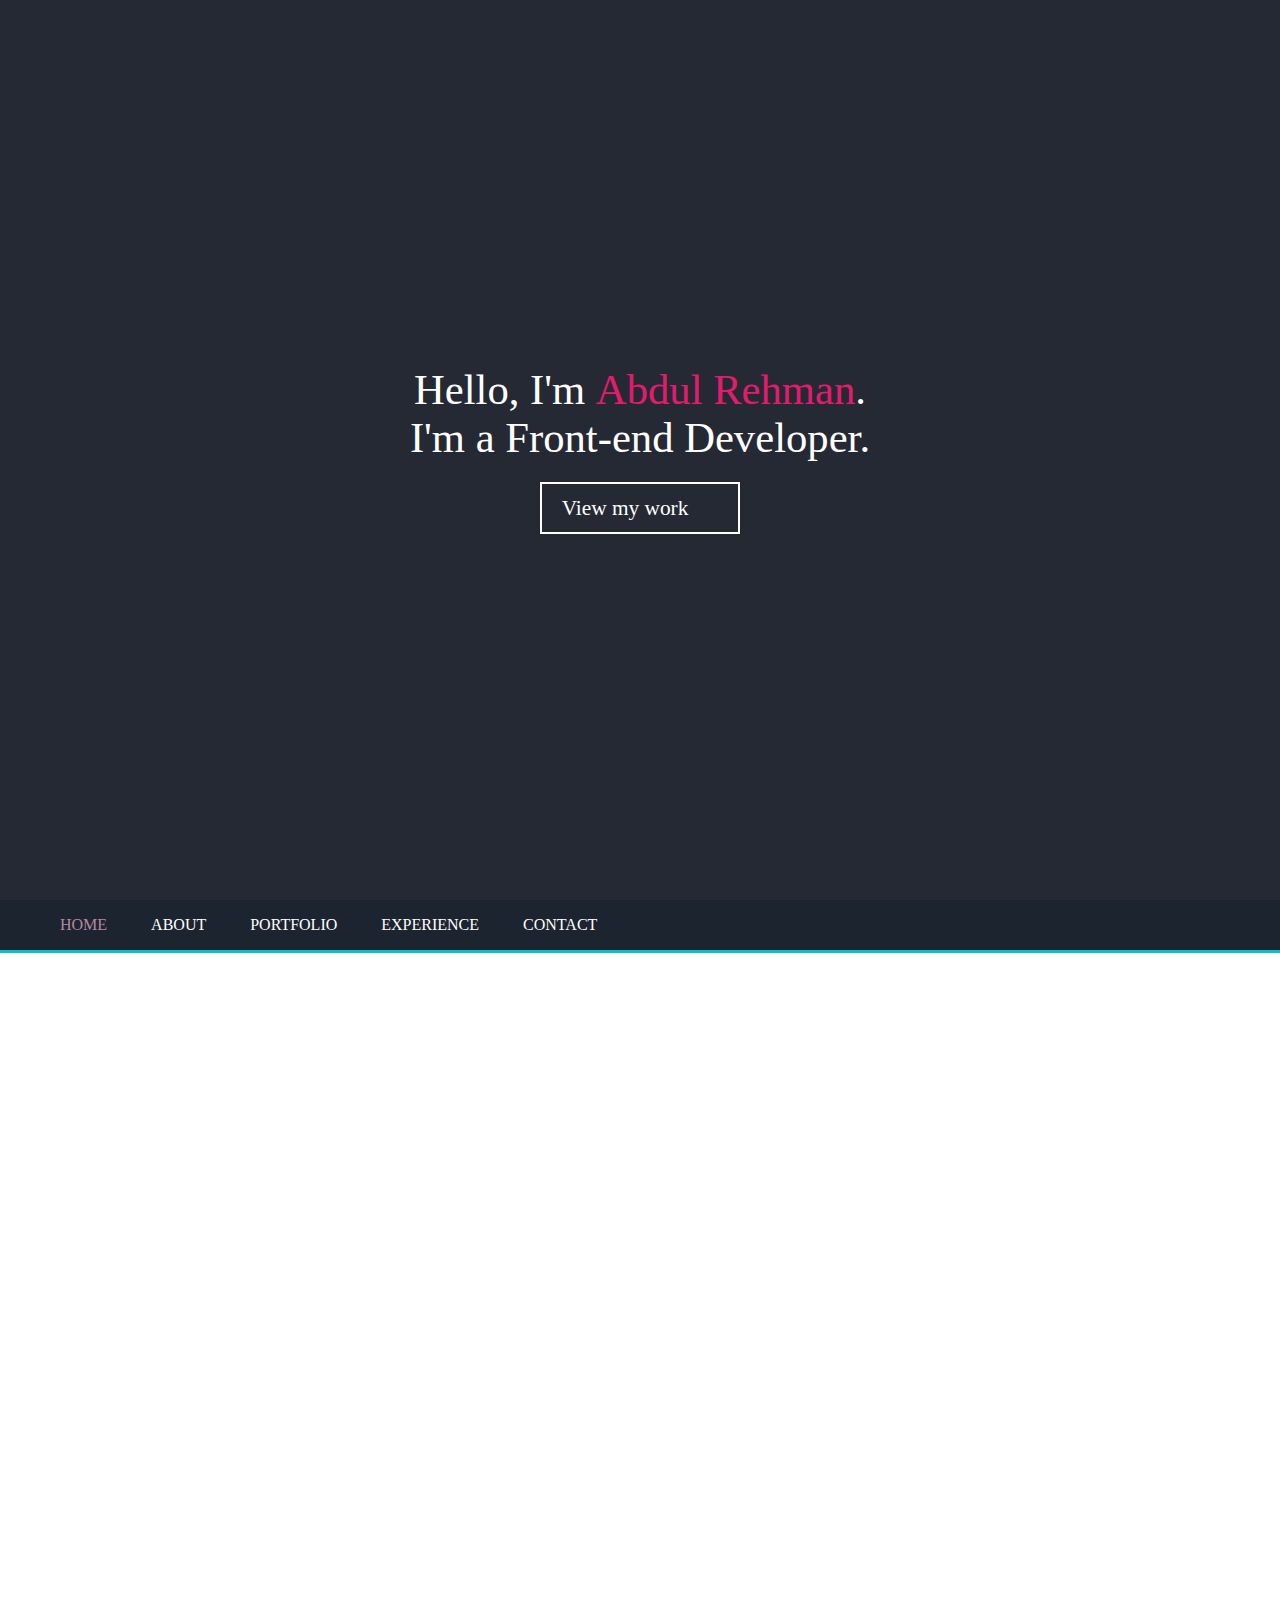
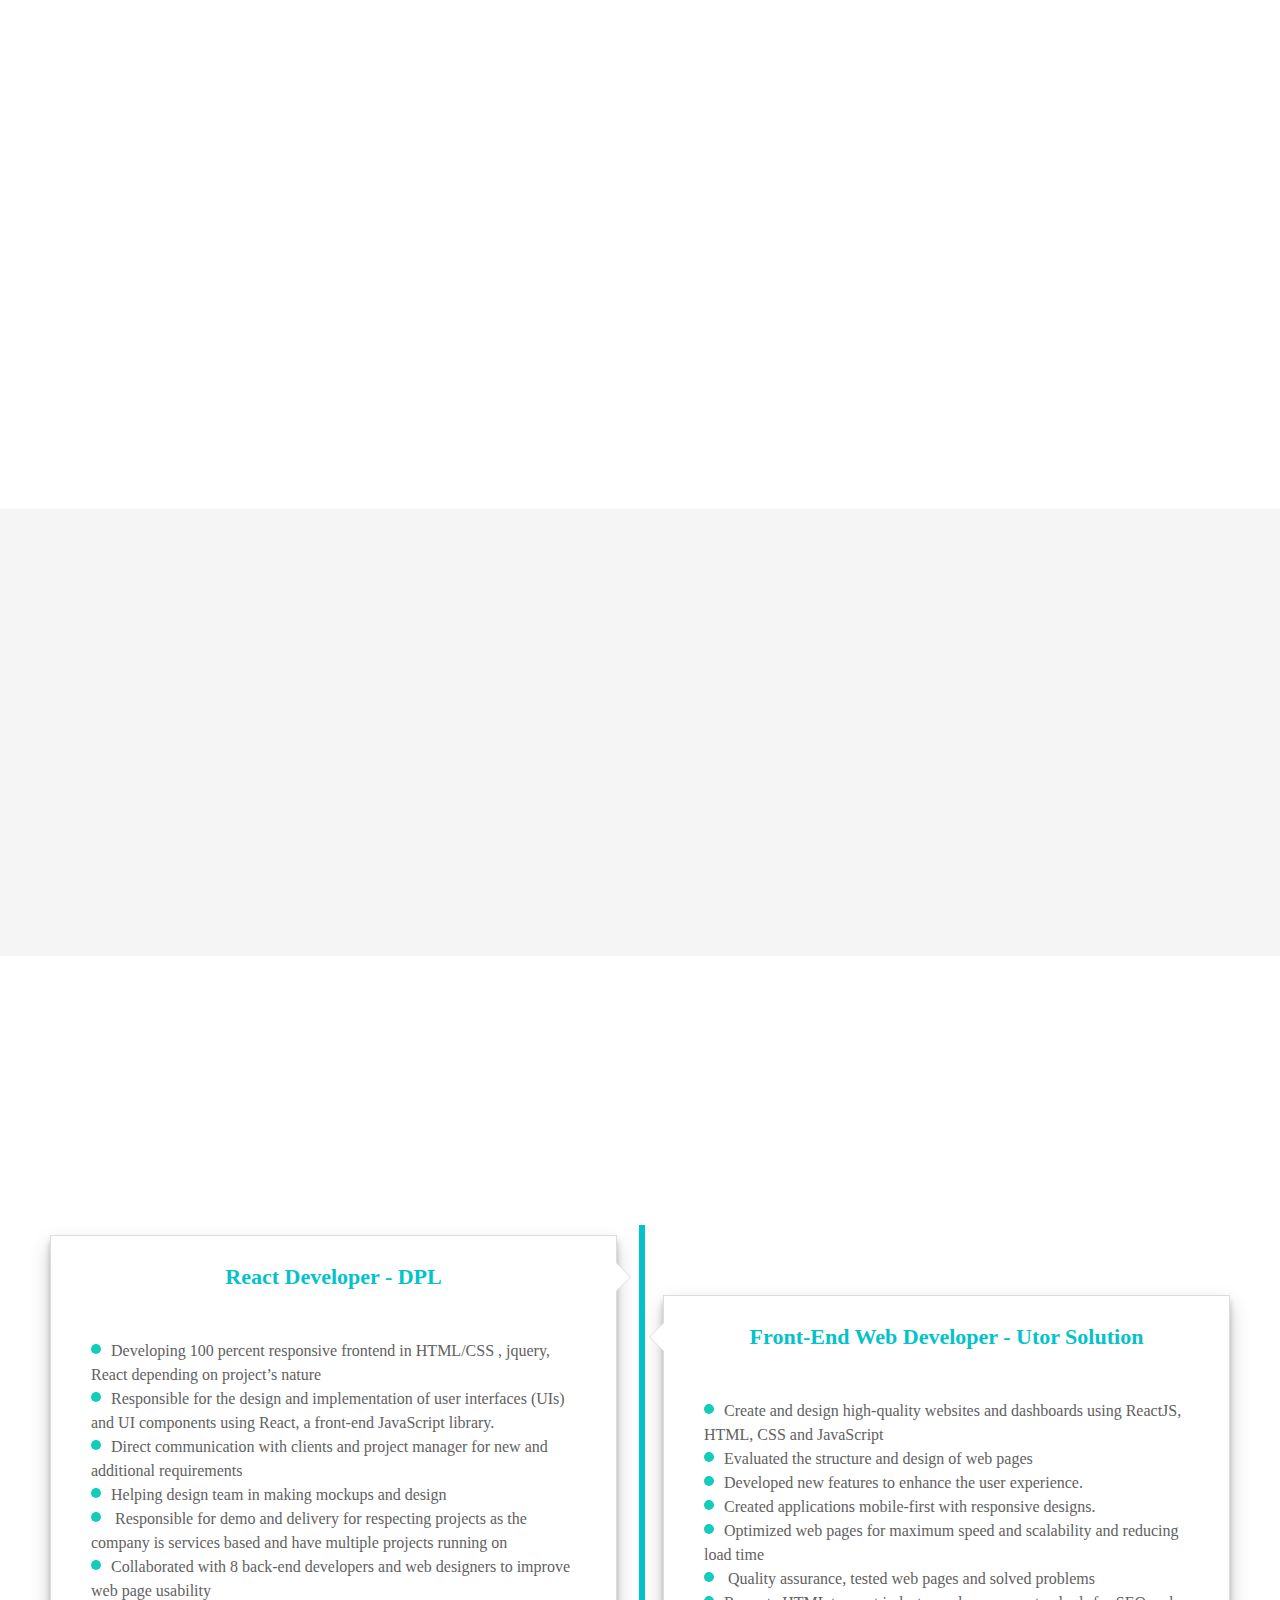
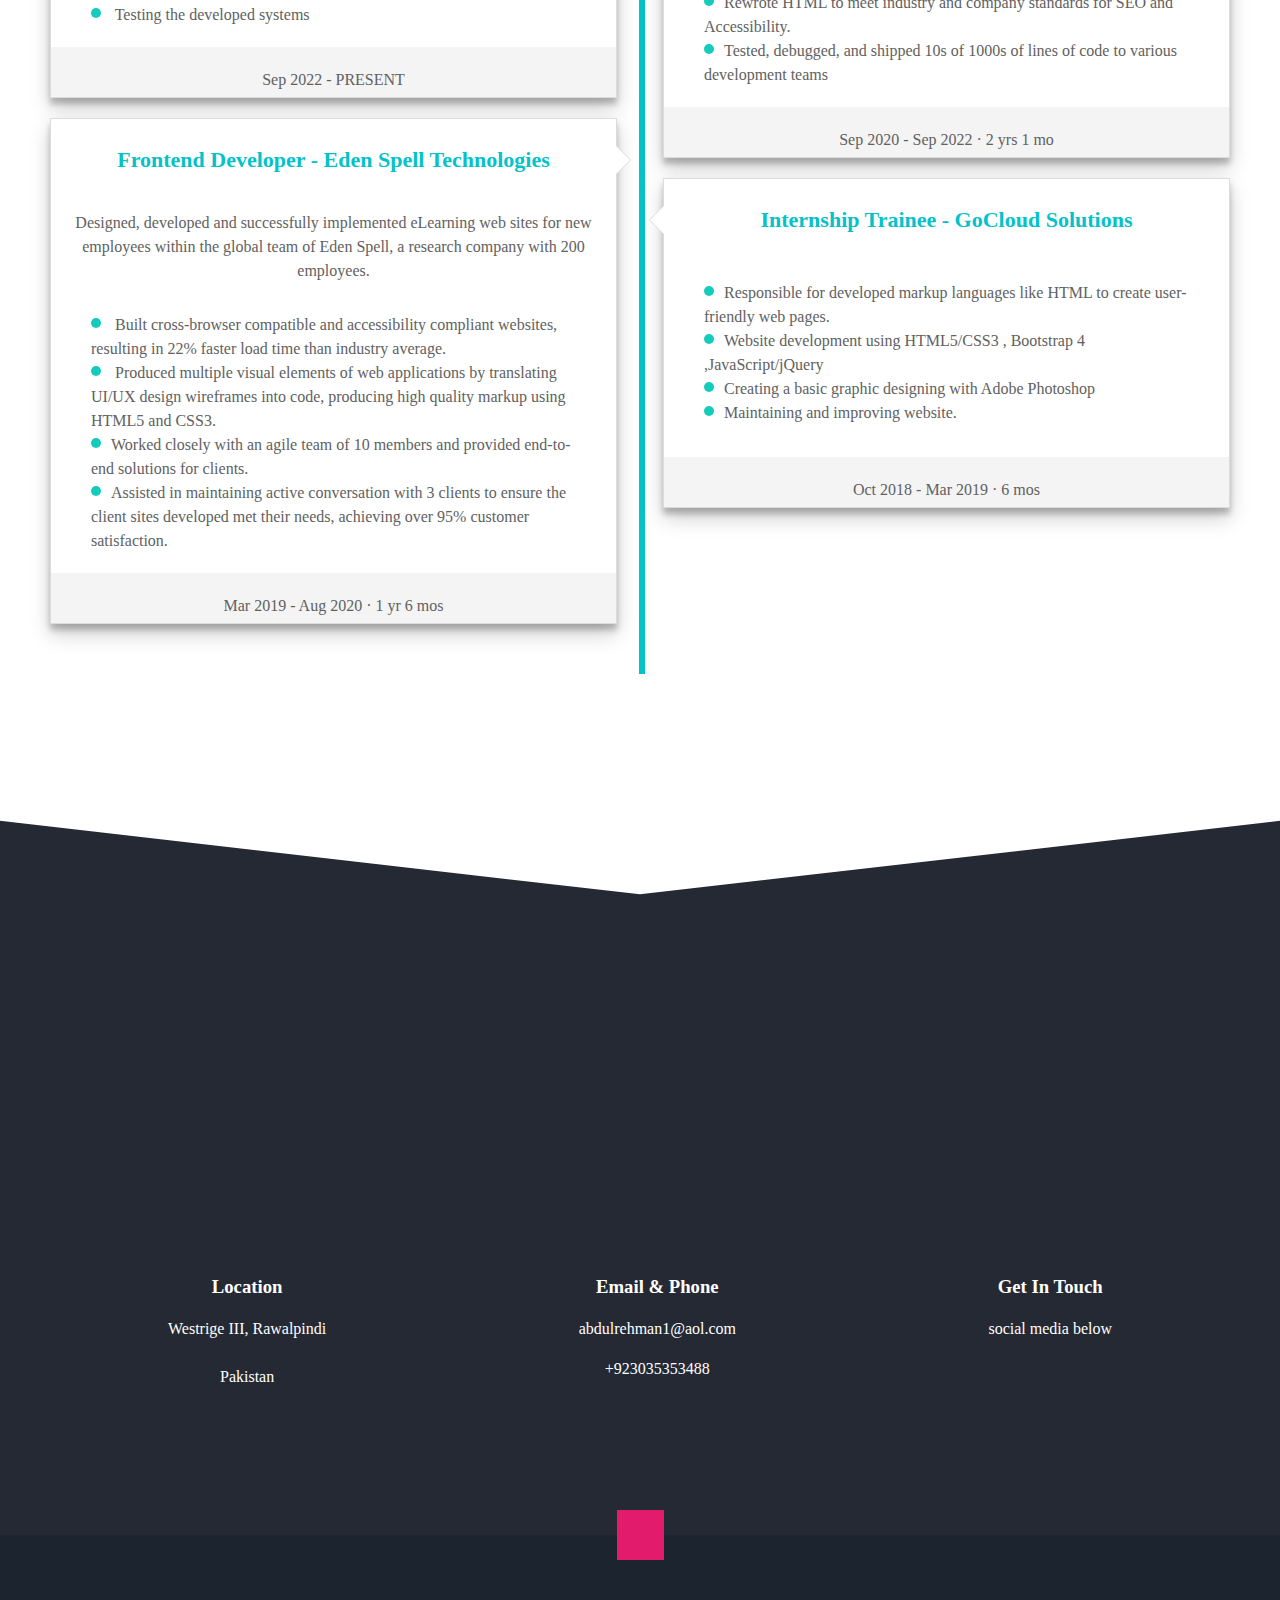
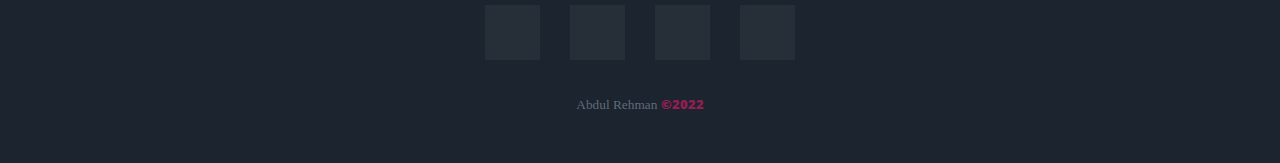
==== commit 47427ad7: "github icon remove from  footer" ====
--- a/index.html
+++ b/index.html
@@ -285,10 +285,10 @@
           <div>
             <div class="card"></div>
             <div class="text">
-              <div class="bold">ChowNow Ordering</div>
-              <span class="highlight">React JS / Node JS</span>
-            </div>
-            <div class="button" id="ordering">LEARN MORE</div>
+              <div class="bold">Blockchain Projects</div>
+              <span class="highlight">React JS / Tailwind css</span>
+            </div>
+            <div class="button" id="ordering1"> <a href="https://qubelabs.io/" target="_blank"> Live Preview </a>  </div>
           </div>
         </div>
 
@@ -296,10 +296,10 @@
           <div>
             <div class="card"></div>
             <div class="text">
-              <div class="bold">ChowNow Discover</div>
-              <span class="highlight">React JS / Node.Js</span>
-            </div>
-            <div class="button" id="discover">LEARN MORE</div>
+              <div class="bold">Feature Properties</div>
+              <span class="highlight">React JS / Bootstrap </span>
+            </div>
+            <div class="button" id="discover1"><a href="http://rehman-demo-proejct.surge.sh/#/" target="_blank"> Live Preview </a> </div>
           </div>
         </div>
 
@@ -308,9 +308,9 @@
             <div class="card"></div>
             <div class="text">
               <div class="bold">New Relic</div>
-              <span class="highlight">React / Node.Js / AEM</span>
-            </div>
-            <div class="button" id="newrelic">LEARN MORE</div>
+              <span class="highlight">React / Node.Js </span>
+            </div>
+            <div class="button" id="newrelic1"><a href="a-rehman.com" target="_blank"> Live Preview </a> </div>
           </div>
         </div>
 
@@ -318,10 +318,10 @@
           <div>
             <div class="card"></div>
             <div class="text">
-              <div class="bold">Roambi</div>
-              <span class="highlight">JavaScript</span>
-            </div>
-            <div class="button" id="roambi">LEARN MORE</div>
+              <div class="bold">DPL Portfolio</div>
+              <span class="highlight">Wordpress / Bootstrap</span>
+            </div>
+            <div class="button" id="roambi1"><a href="https://www.dplit.com/" target="_blank"> Live Preview </a> </div>
           </div>
         </div>
 
@@ -329,10 +329,10 @@
           <div>
             <div class="card"></div>
             <div class="text">
-              <div class="bold">Walker Tracker</div>
-              <span class="highlight">JS / Node.Js</span>
-            </div>
-            <div class="button" id="walker">LEARN MORE</div>
+              <div class="bold">Empower Businesses</div>
+              <span class="highlight">JS / Bootstrap </span>
+            </div>
+            <div class="button" id="walker1"><a href="https://utorsols.com/" target="_blank"> Live Preview </a> </div>
           </div>
         </div>
 
@@ -340,10 +340,10 @@
           <div>
             <div class="card"></div>
             <div class="text">
-              <div class="bold">MY STAND</div>
-              <span class="highlight">JS / Node.Js on Sails</span>
-            </div>
-            <div class="button" id="mystand">LEARN MORE</div>
+              <div class="bold">NINJA® MAXIM</div>
+              <span class="highlight">JS / Node.Js</span>
+            </div>
+            <div class="button" id="mystand1"><a href="https://www.ninjagloves.com/au/" target="_blank"> Live Preview </a> </div>
           </div>
         </div>
 
@@ -351,10 +351,10 @@
           <div>
             <div class="card"></div>
             <div class="text">
-              <div class="bold">NEVER SURRENDER</div>
-              <span class="highlight">JavaScript</span>
-            </div>
-            <div class="button" id="never">LEARN MORE</div>
+              <div class="bold">Find Your Home</div>
+              <span class="highlight"> CSS / HTML / JavaScript </span>
+            </div>
+            <div class="button" id="never1"><a href="https://pak-all-in.netlify.app/" target="_blank"> Live Preview </a> </div>
           </div>
         </div>
 
@@ -362,10 +362,10 @@
           <div>
             <div class="card"></div>
             <div class="text">
-              <div class="bold">Powur</div>
-              <span class="highlight">Angular / Node.Js</span>
-            </div>
-            <div class="button" id="powur">LEARN MORE</div>
+              <div class="bold">Top Dentist</div>
+              <span class="highlight"> CSS / HTML /JavaScript </span>
+            </div>
+            <div class="button" id="powur1"><a href="https://abdulrehman500.github.io/top-main-dentist/index.html" target="_blank"> Live Preview </a> </div>
           </div>
         </div>
 
@@ -373,10 +373,10 @@
           <div>
             <div class="card"></div>
             <div class="text">
-              <div class="bold">The Mall</div>
-              <span class="highlight">React.js / Node.Js</span>
-            </div>
-            <div class="button" id="themall">LEARN MORE</div>
+              <div class="bold"> Al Zad Carpentry </div>
+              <span class="highlight"> HTML / CSS /Wordpress</span>
+            </div>
+            <div class="button" id="themall1"><a href="https://youthful-babbage-d06d01.netlify.app/index.html" target="_blank"> Live Preview </a> </div>
           </div>
         </div>
       </div>
@@ -990,11 +990,11 @@
             <i class="mdi mdi-instagram"></i>
           </div>
         </a>
-        <a  target="_blank" href="https://instagram.com/rehman_coding/">
+        <!-- <a  target="_blank" href="https://instagram.com/rehman_coding/">
           <div class="flex icon" id="icon-4">
             <i class="mdi mdi-github"></i>
           </div>
-        </a>
+        </a> -->
         <a target="_blank" href="https://codepen.io/rehman123/">
           <div class="flex icon" id="icon-5">
             <i class="mdi mdi-codepen"></i>
--- a/style/style.css
+++ b/style/style.css
@@ -1229,6 +1229,28 @@
   .timeline > li.timeline-inverted > .timeline-badge {
       left: 28px;
   }
+  .timeline-body ul {
+    list-style-type: none; /* no default bullets */
+    padding: 20px 10px;
+  }
+  .timeline-body ul li:before {
+  
+    margin-right: 10px;
+    margin-bottom: 1px;
+    height: 5px;
+    width: 5px;
+}
+.timeline-body ul li {
+  line-height: 20px;
+  margin-bottom: 10px;
+}
+.timeline-heading h4 {
+  font-weight: bold;
+  padding: 0 15px;
+  color: #04c2c9;
+  line-height: 26px;
+  font-size: 20px;
+}
 }
 .work-wrap {
   /* background-color: red; */
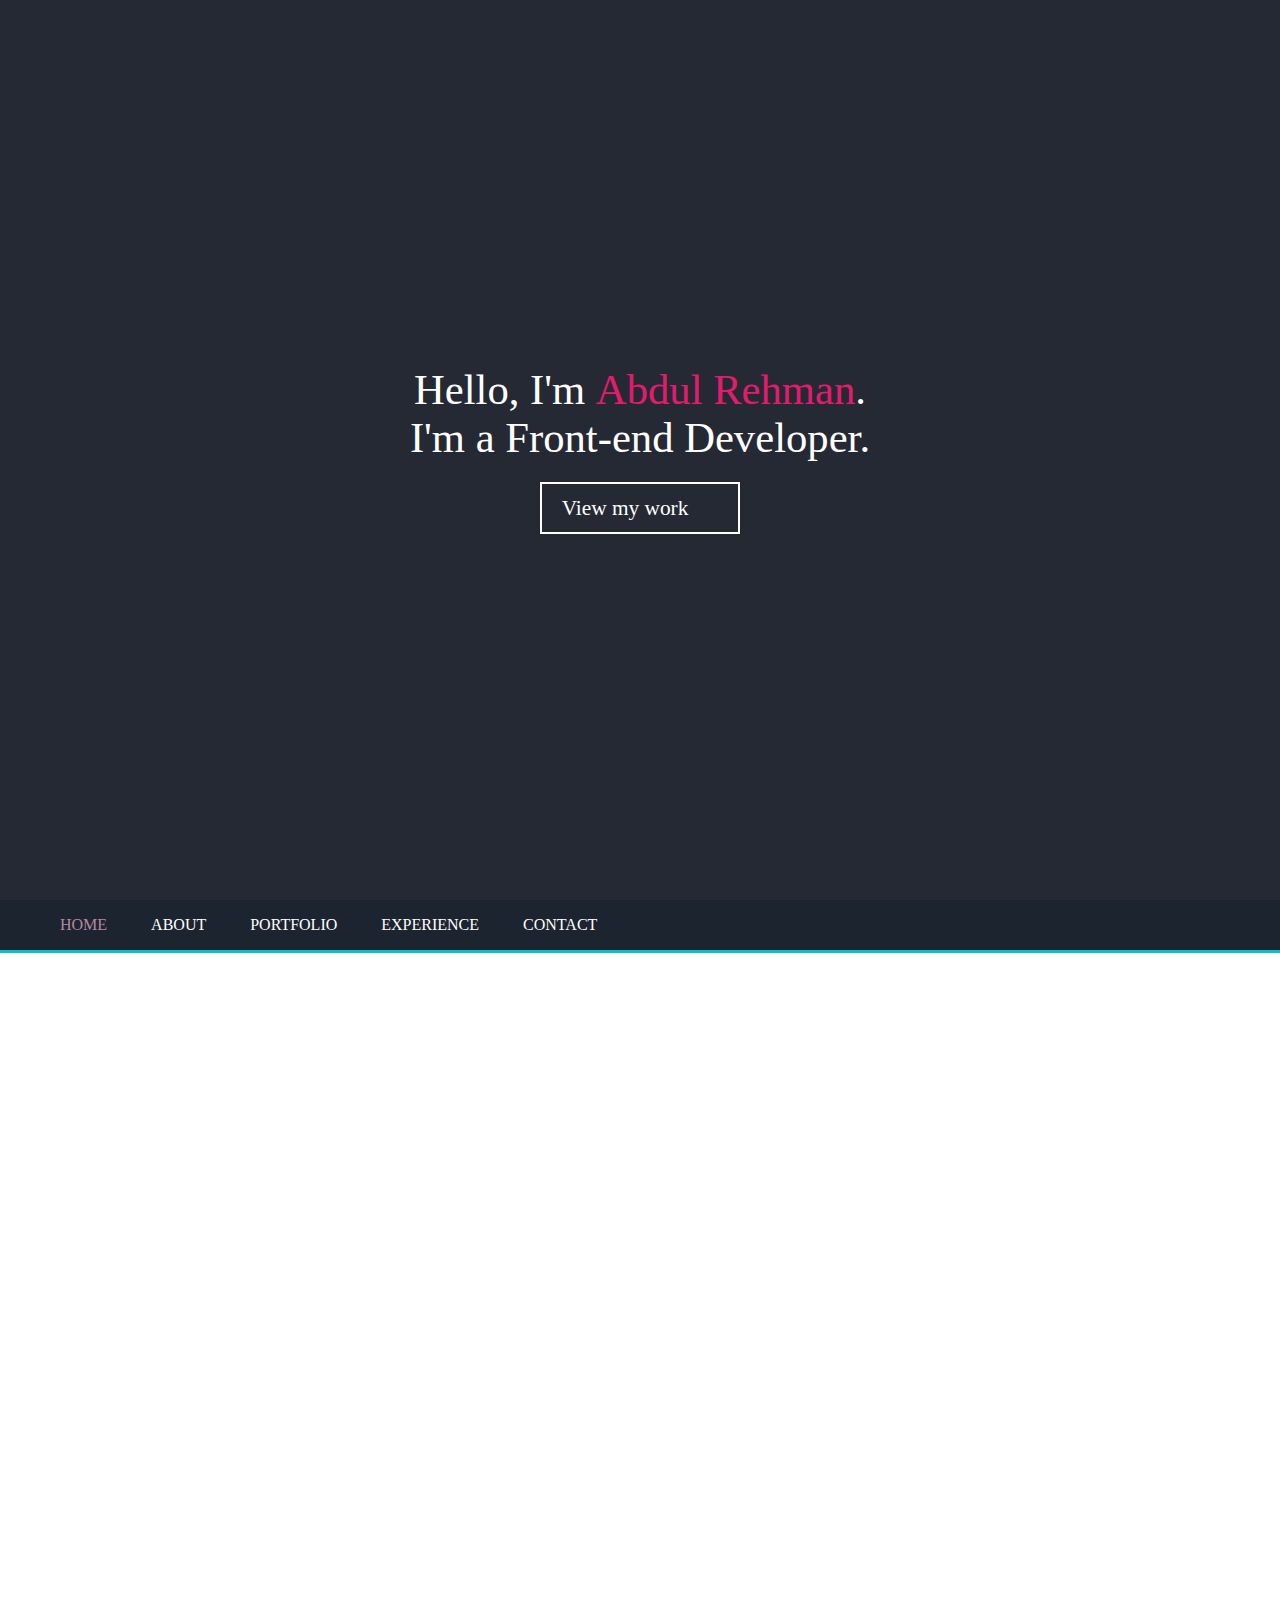
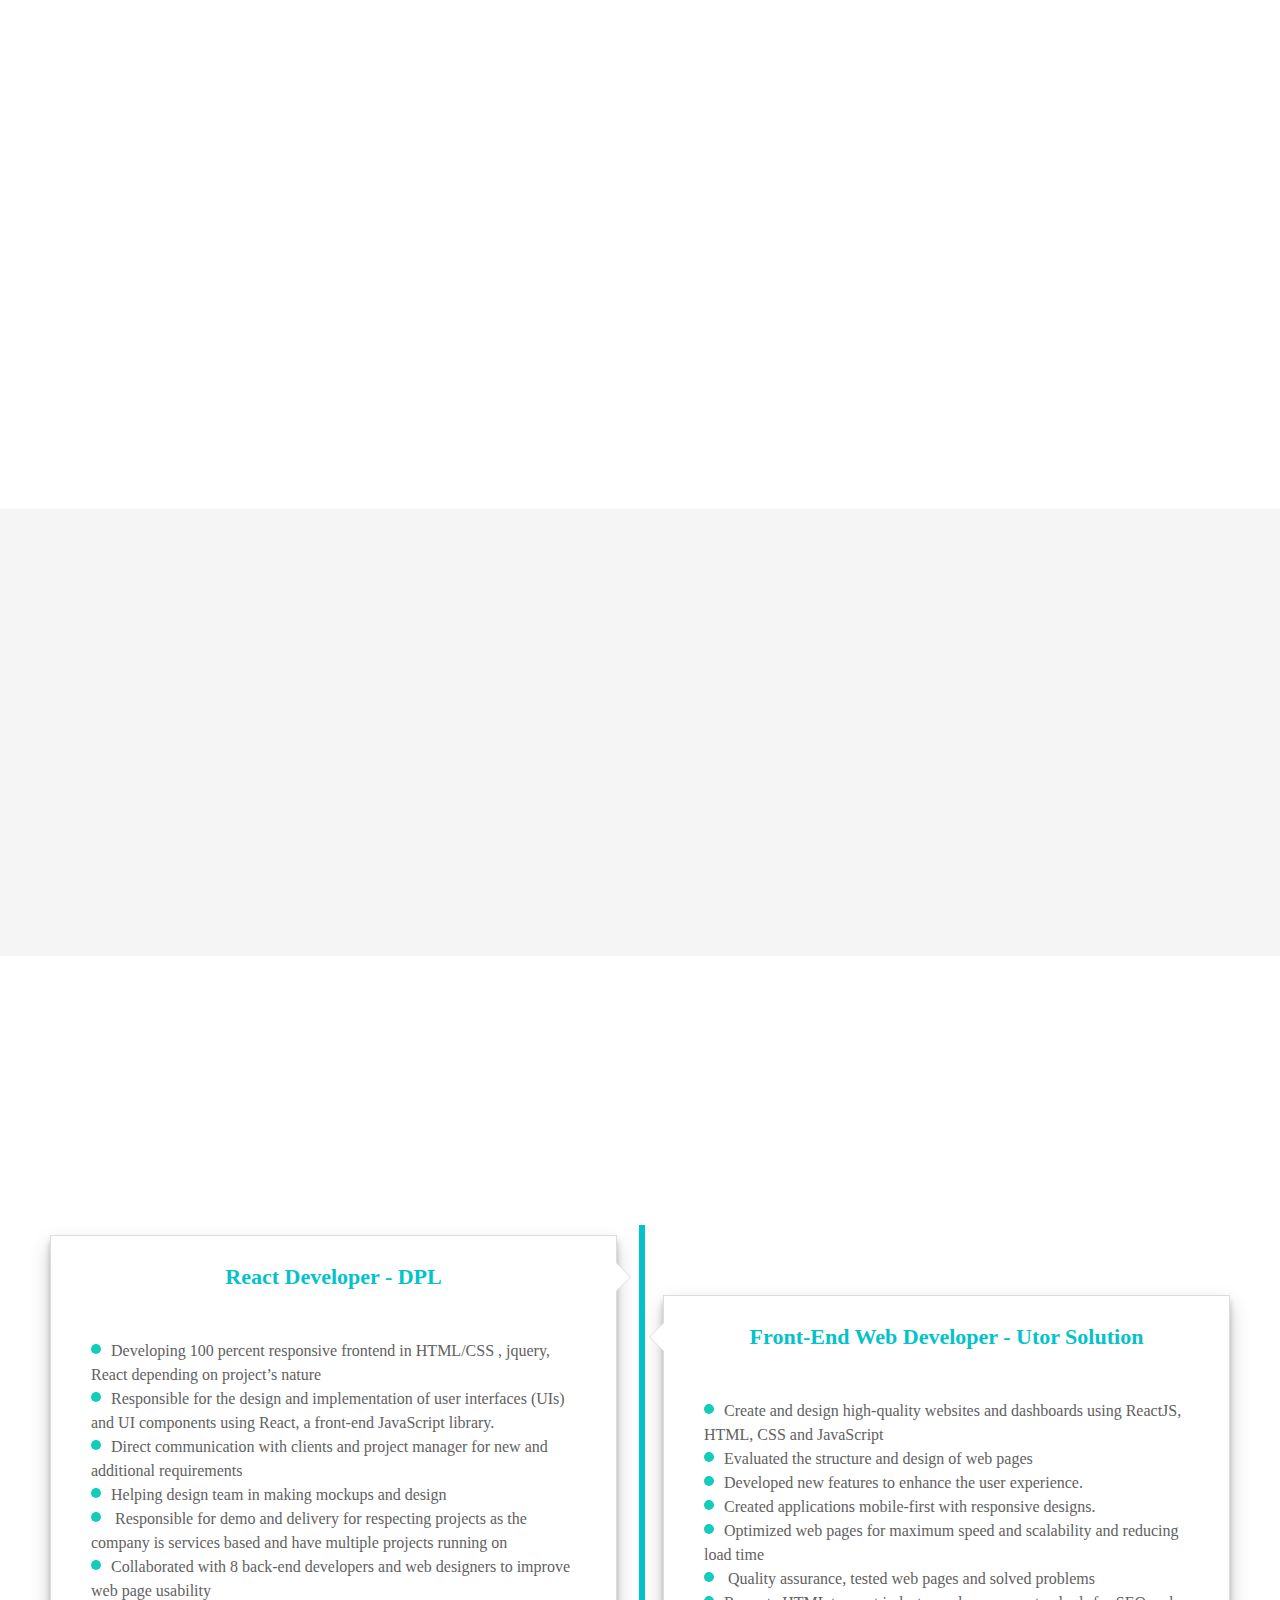
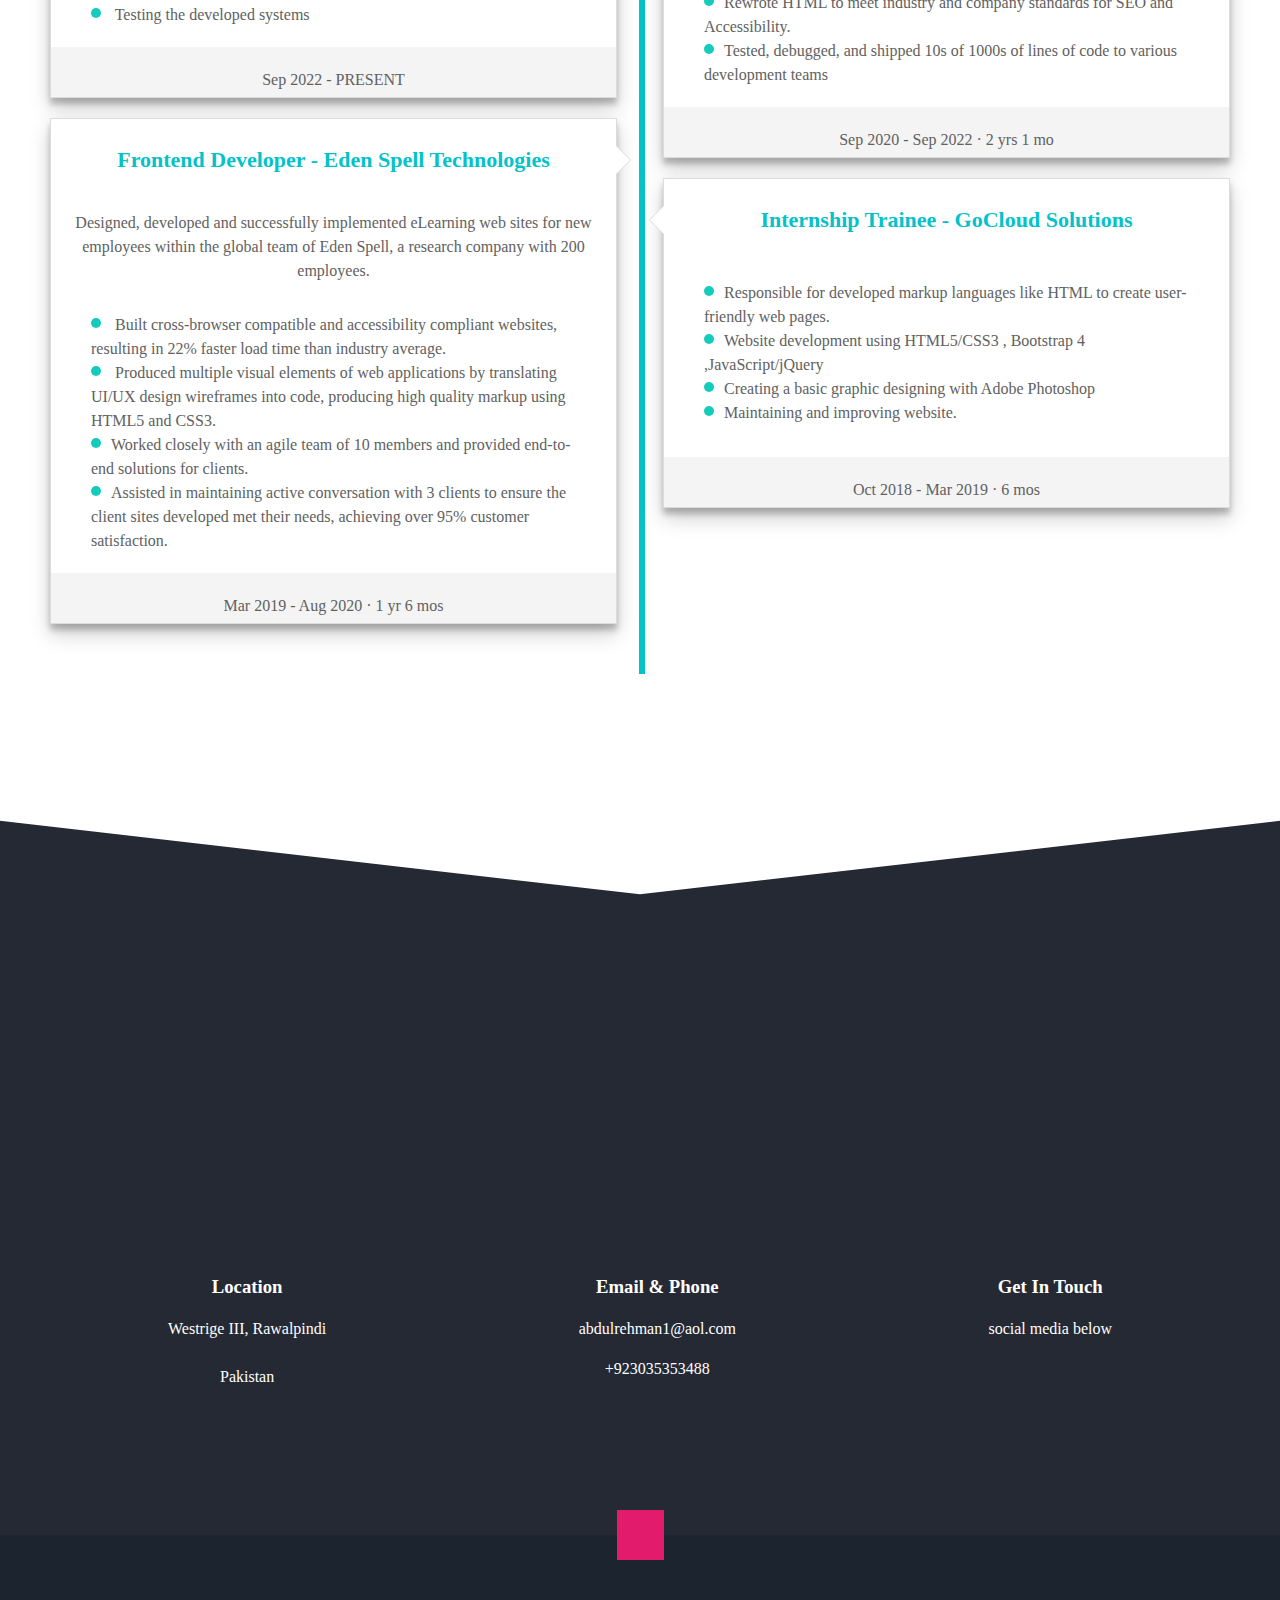
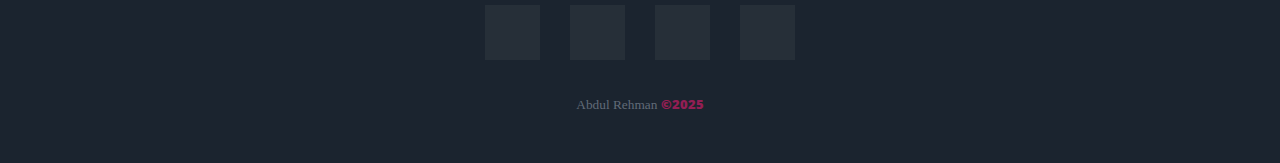
==== commit 4c5ed7db: "dd" ====
--- a/index.html
+++ b/index.html
@@ -169,7 +169,7 @@
               <span class="page-link highlight" dest="contact">Let's make something special.</span>
                      <div class="btn-wrapper mt-4">
                       <div class="btn-download ml-4"> <a href="https://drive.google.com/file/d/1qGbRy4ydyDw2Z3Do84ndXespHcTkPL1M/view?usp=sharing">Download CV</a> </div>
-                      <div class="btn-download mr-4"> <a href="https://a-rehman.com/resume">Perview CV</a> </div>
+                      <div class="btn-download mr-4"> <a href="https://muhrehman.github.io/Portfolio/resume">Perview CV</a> </div>
                      </div>
 
             </div>
@@ -1003,7 +1003,7 @@
       </div>
       <div class="info-box">
         <div class="footnote">
-          Abdul Rehman <span class="highlight">&copy;2022</span>
+          Abdul Rehman <span class="highlight">&copy;2025</span>
         </div>
       </div>
     </footer>
@@ -1059,4 +1059,4 @@
 
 </html>
 
-<script src="scripts/canvas.js"></script>+<script src="scripts/canvas.js"></script>
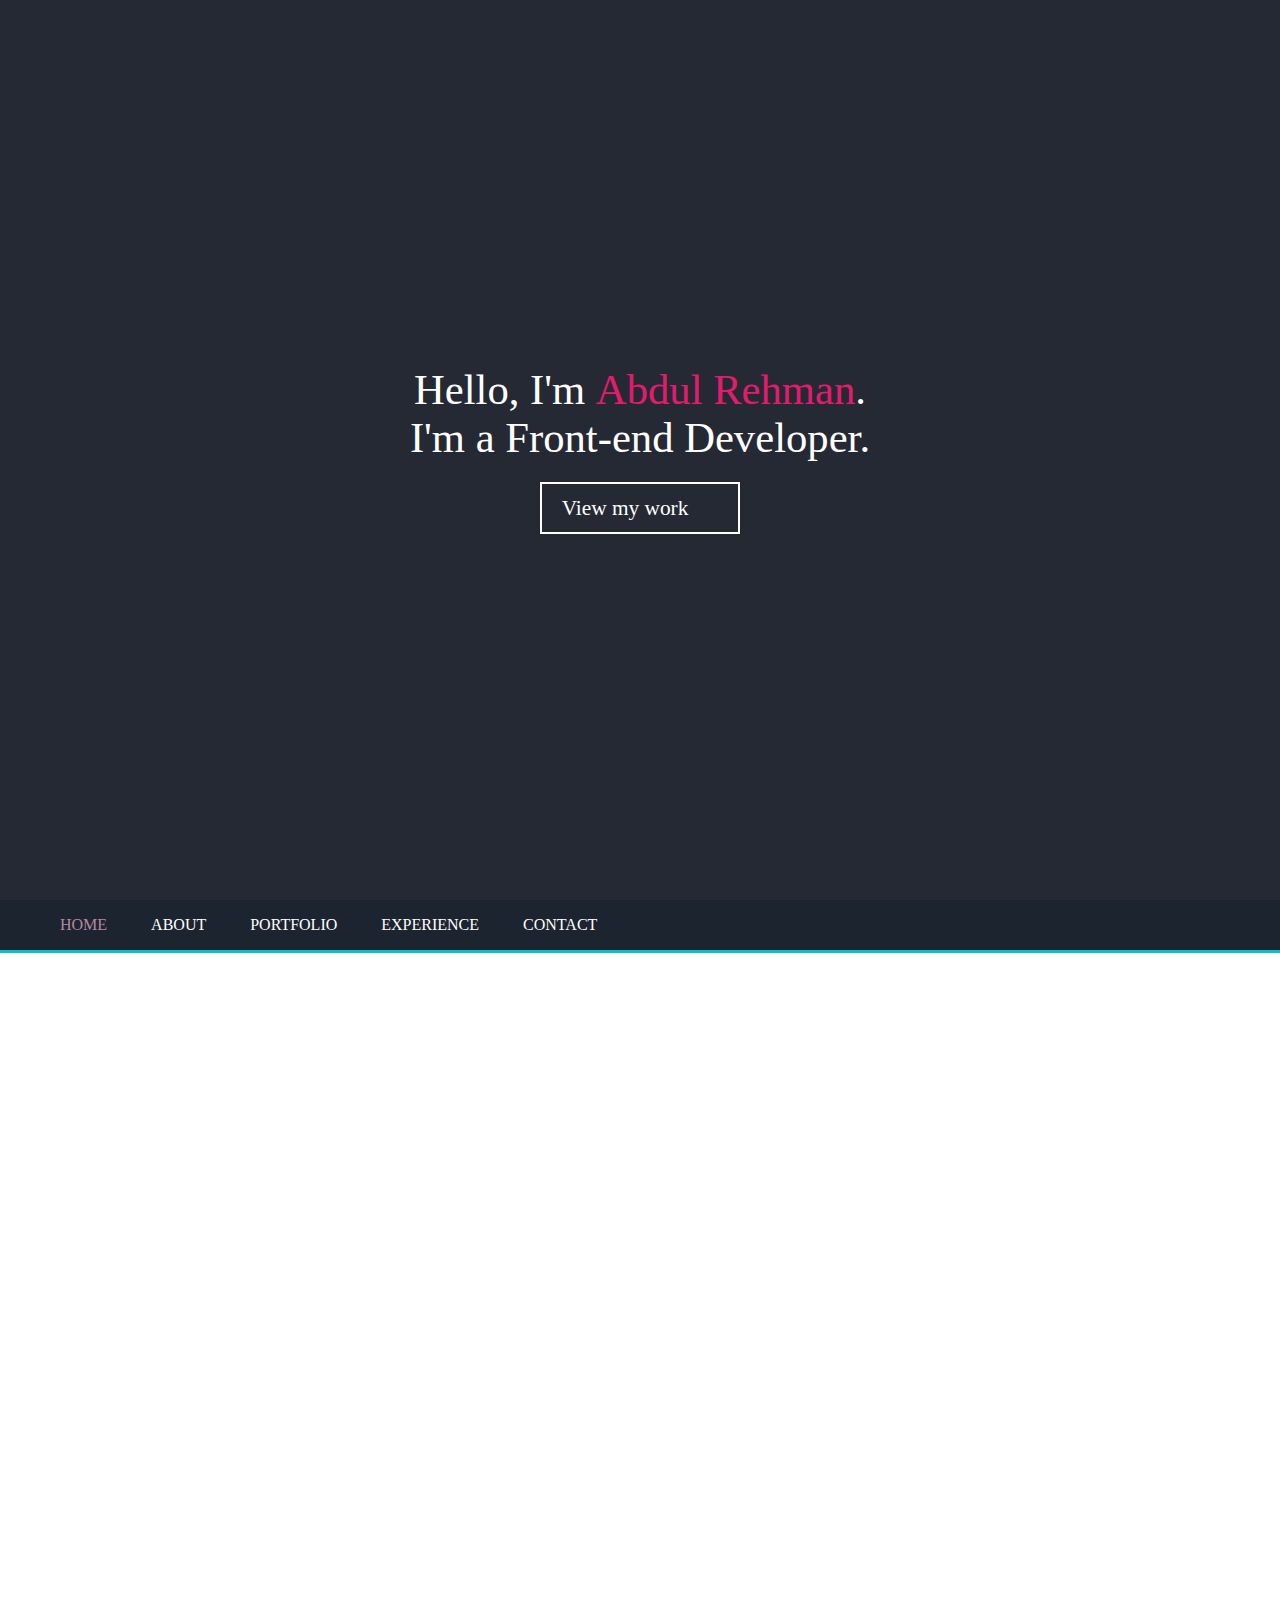
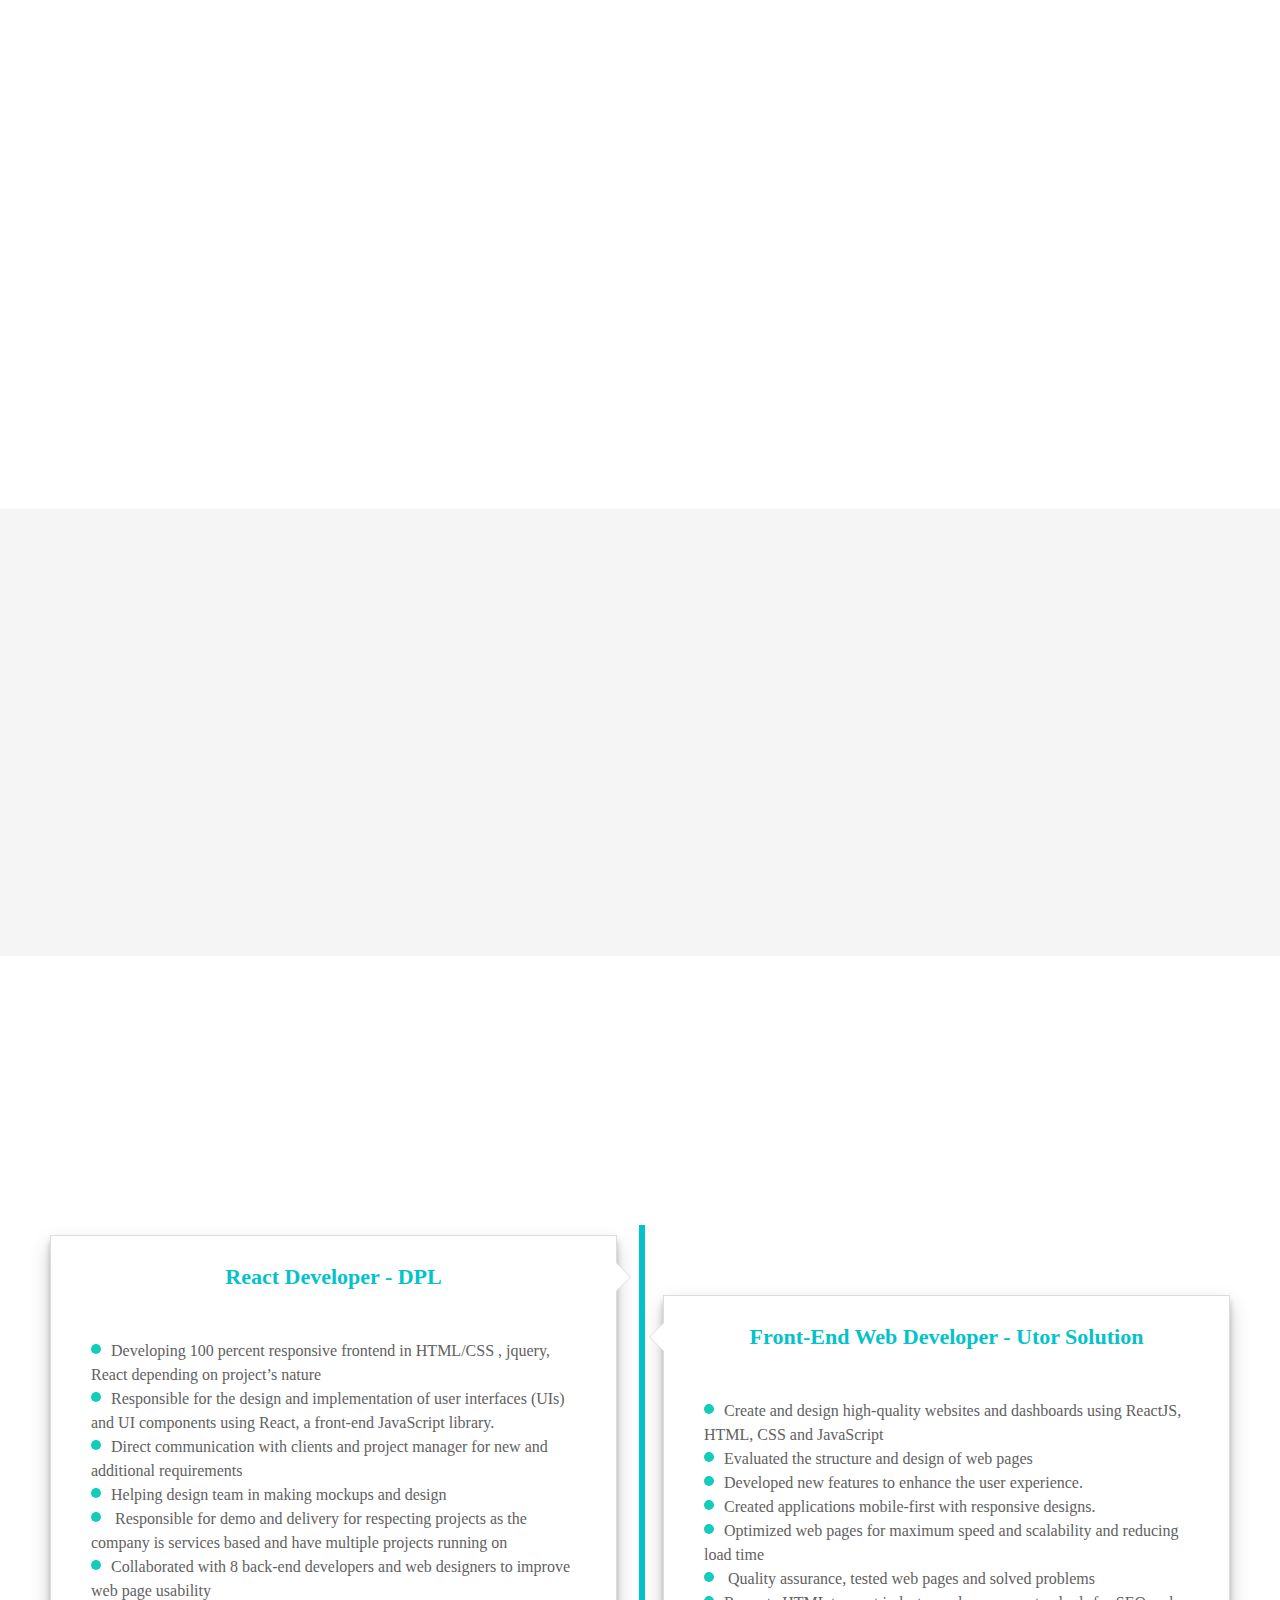
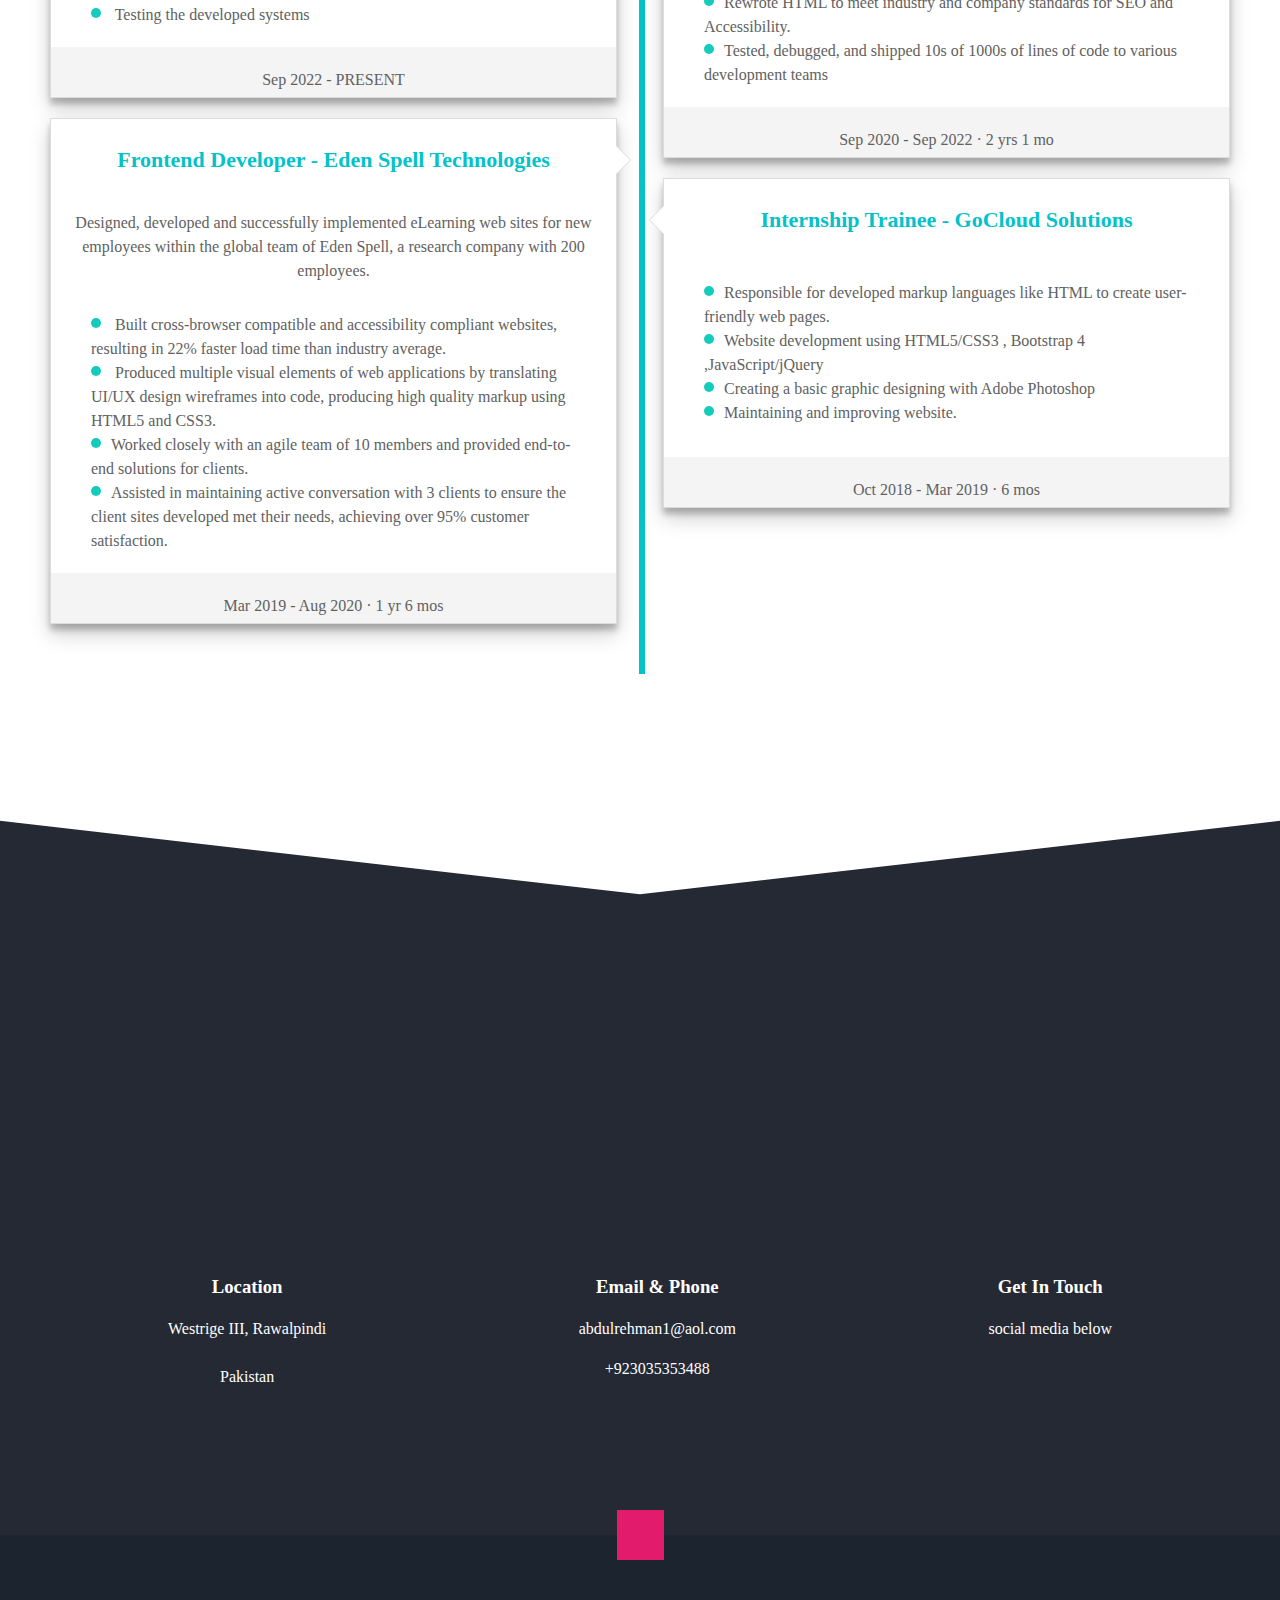
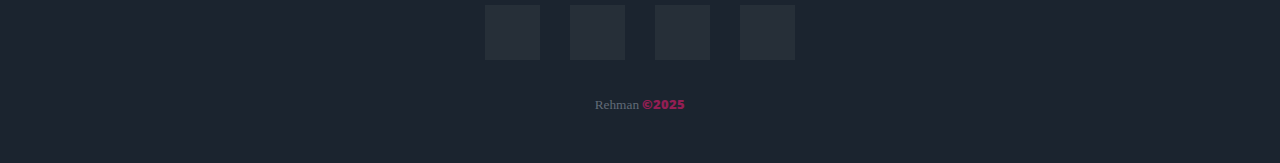
==== commit 1fd31cf7: "Testing" ====
--- a/index.html
+++ b/index.html
@@ -1003,7 +1003,7 @@
       </div>
       <div class="info-box">
         <div class="footnote">
-          Abdul Rehman <span class="highlight">&copy;2025</span>
+           Rehman <span class="highlight">&copy;2025</span>
         </div>
       </div>
     </footer>
